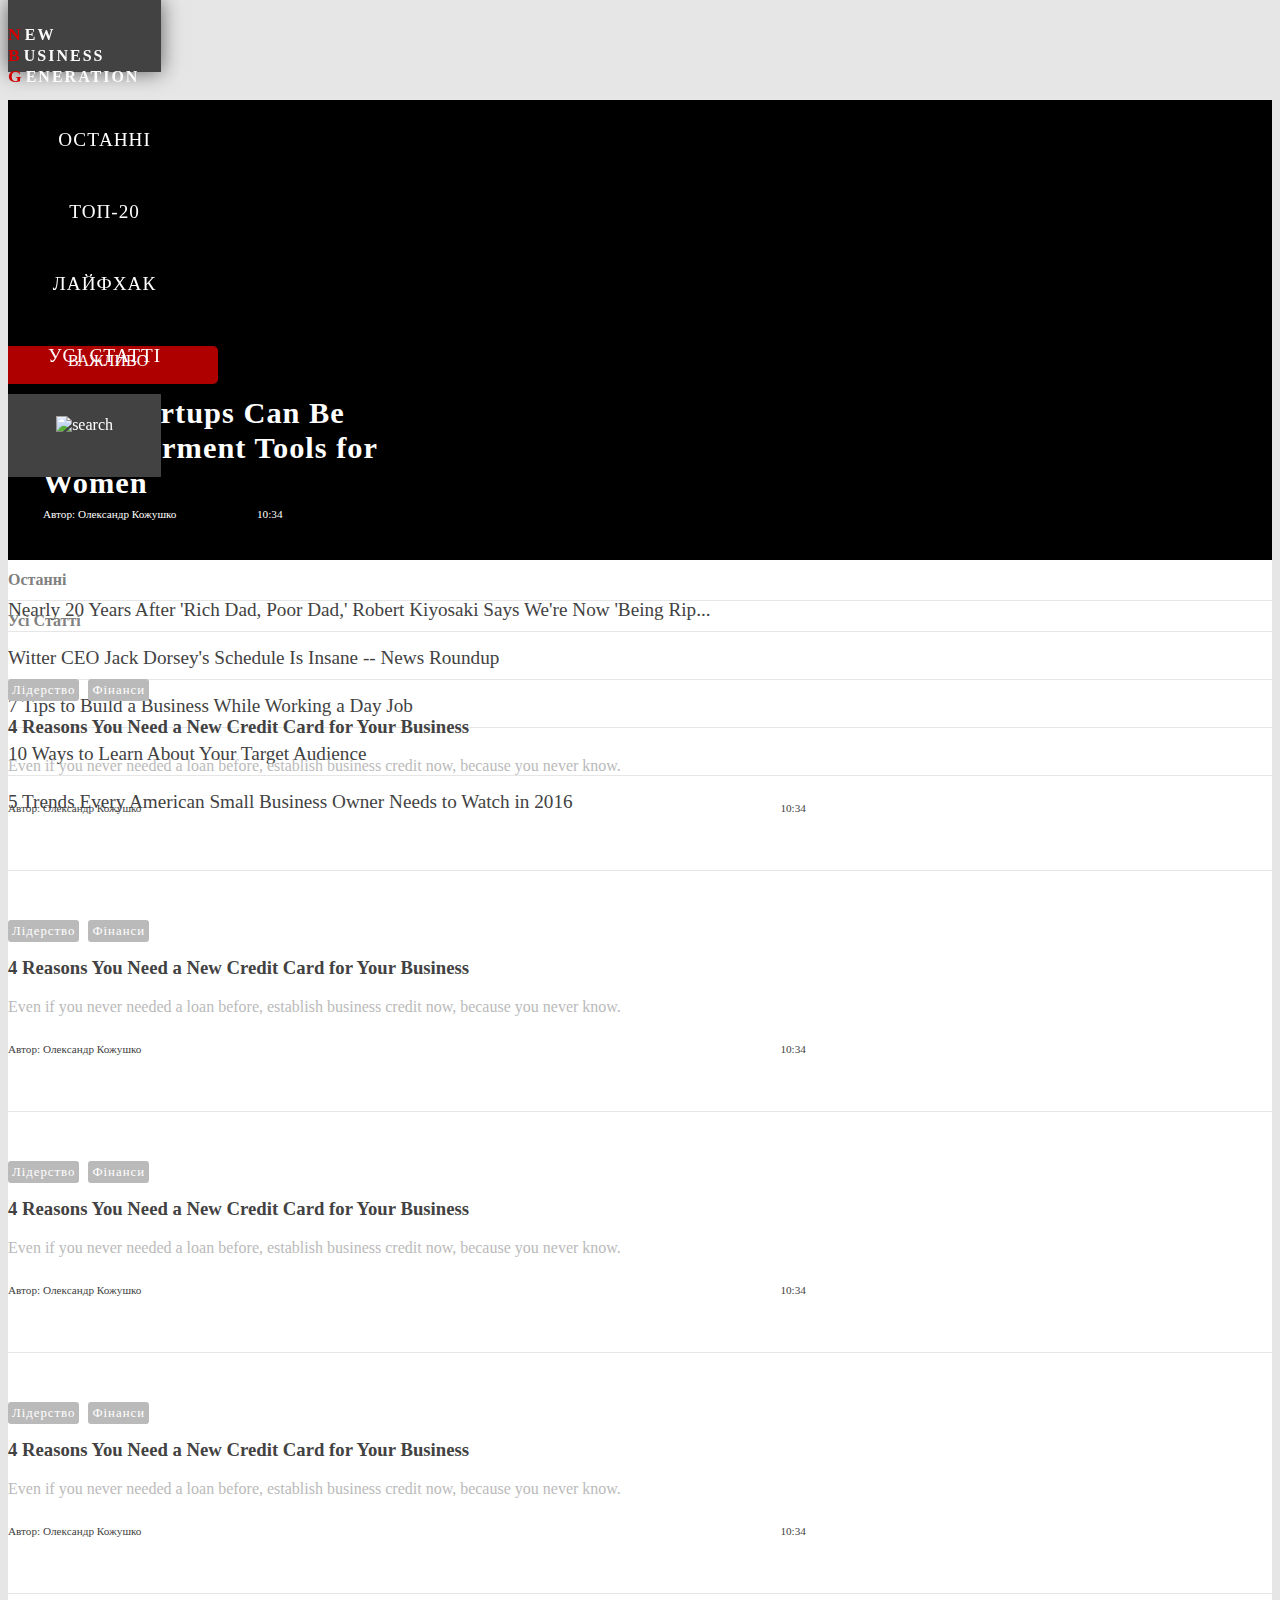
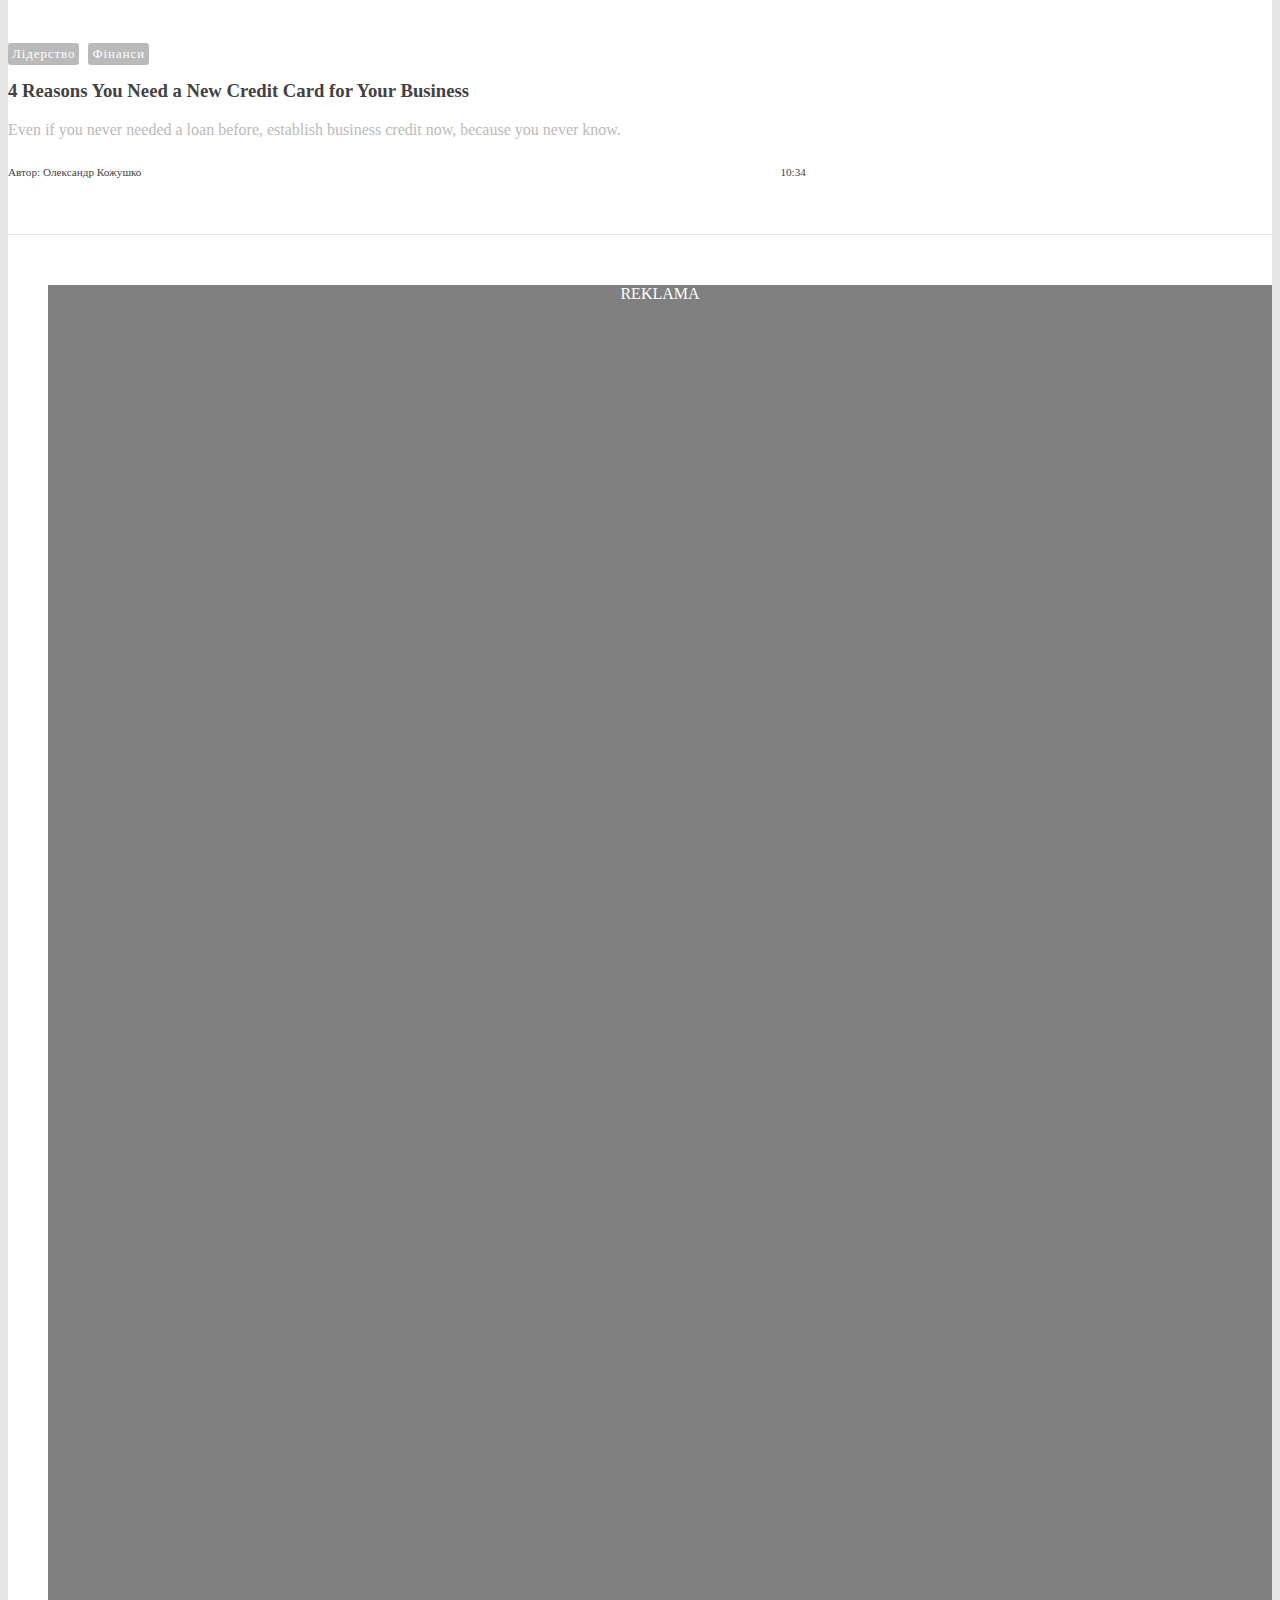
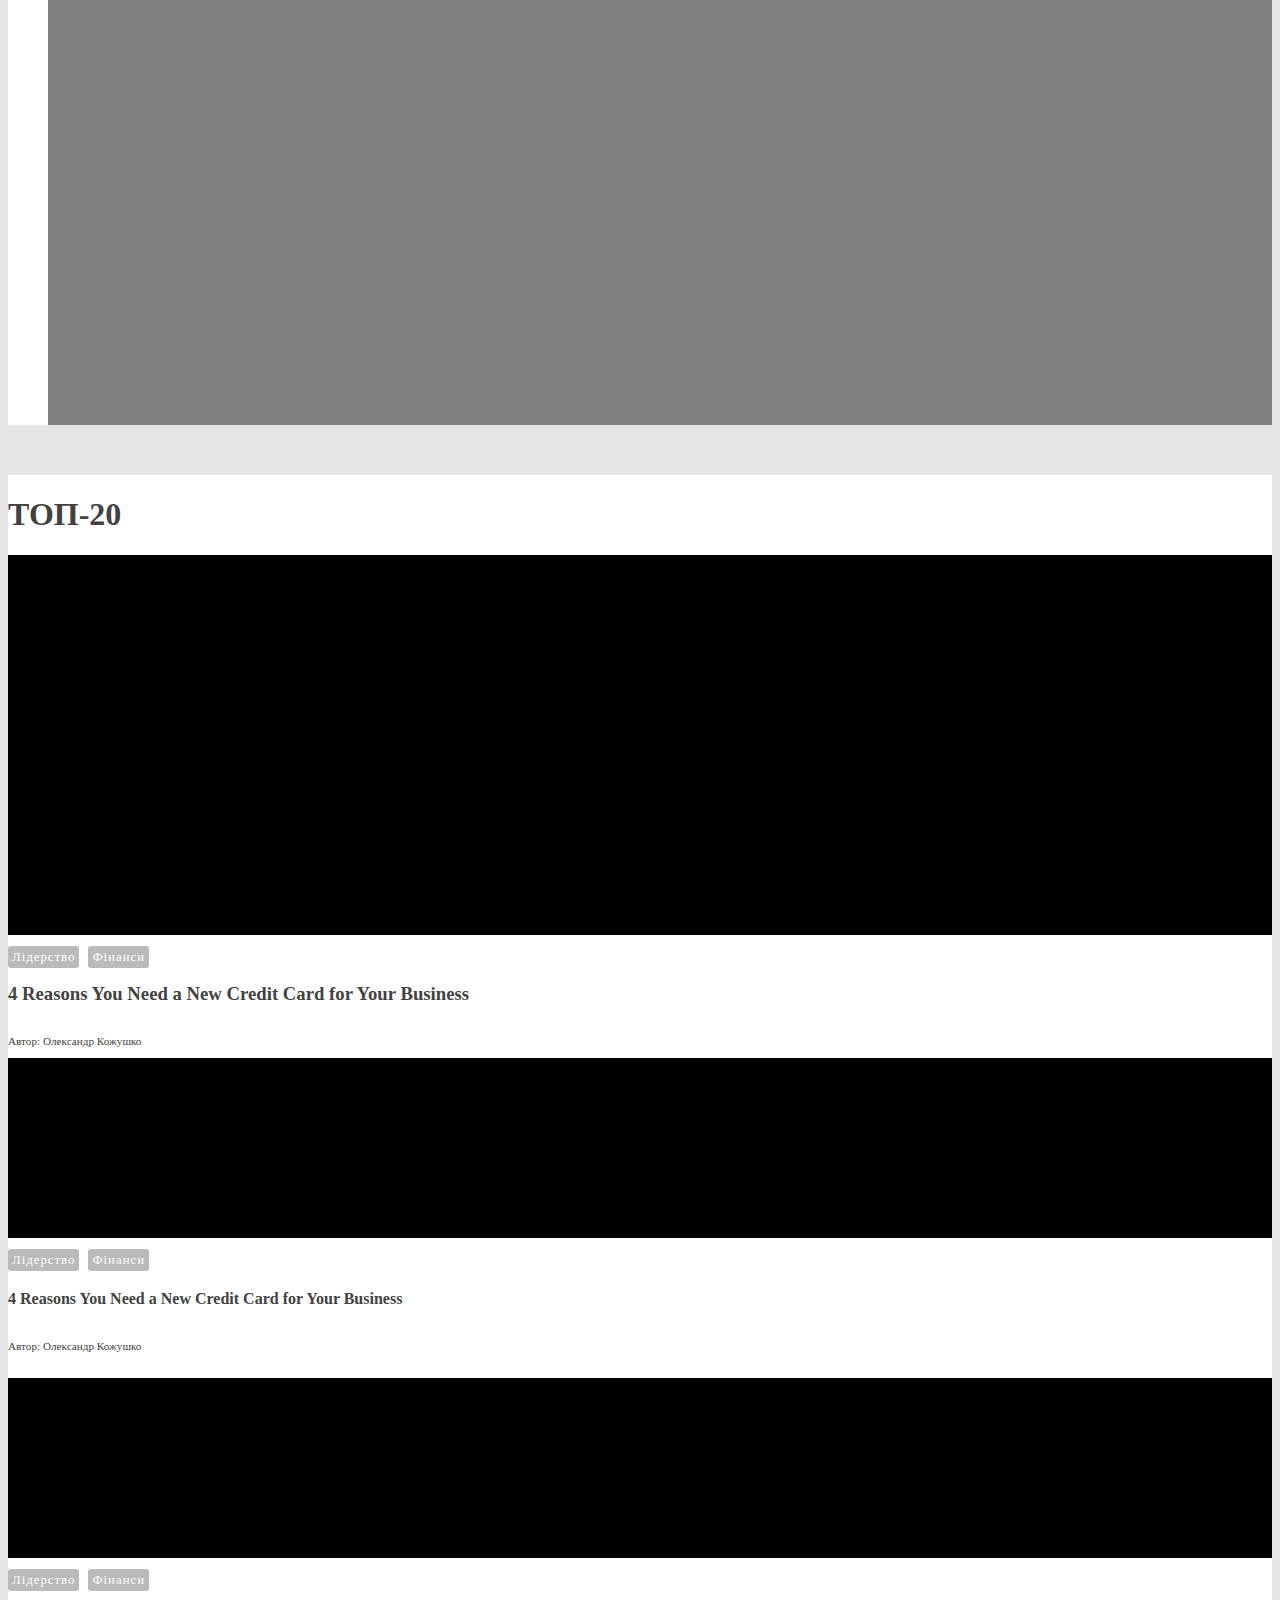
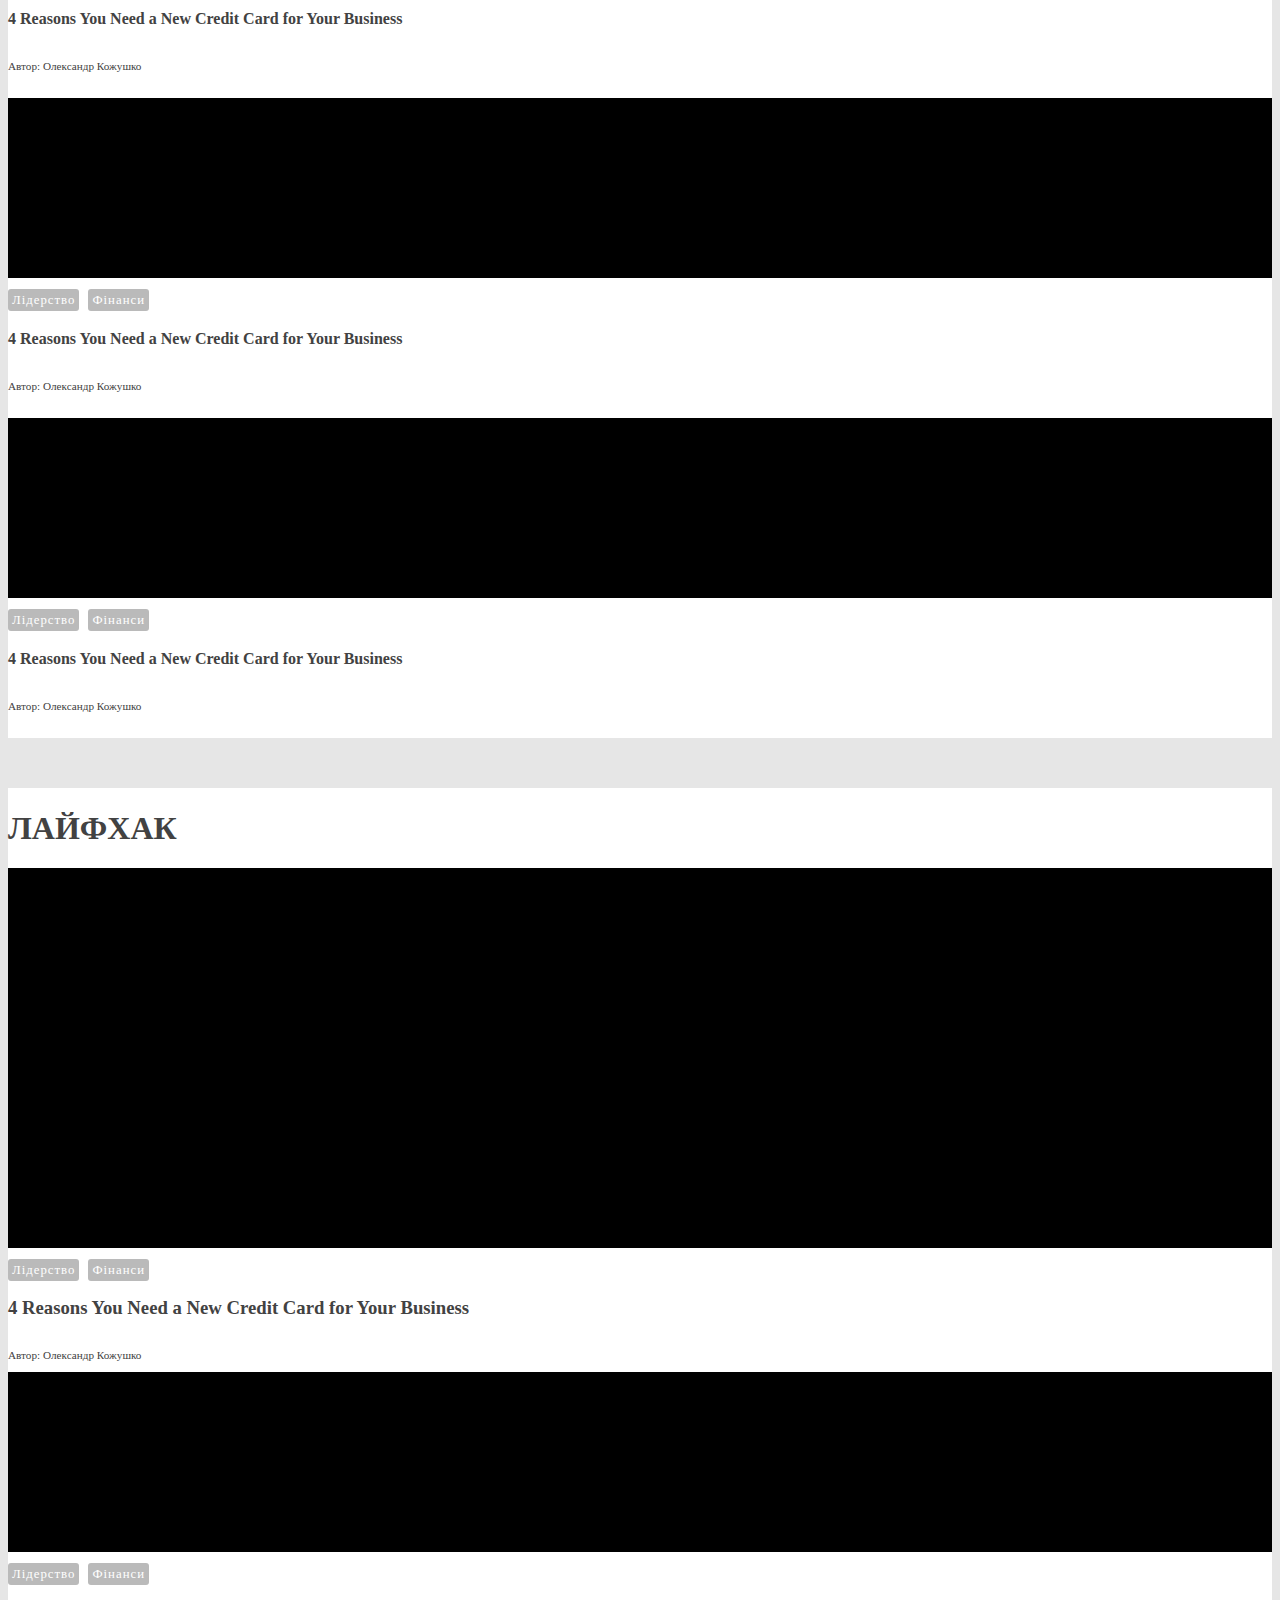
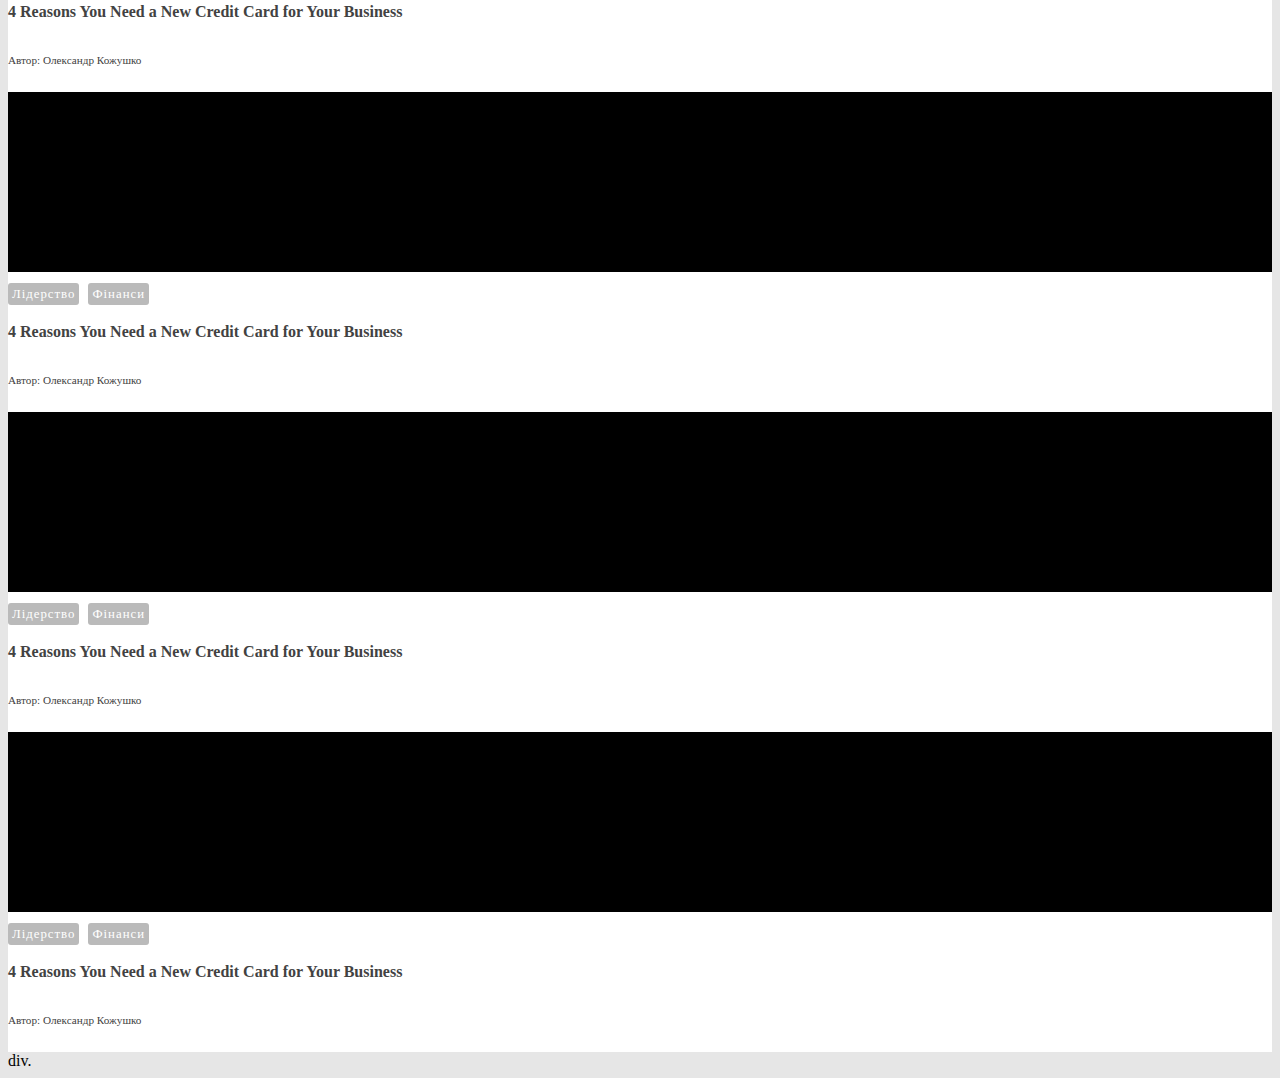
==== index.html @ c4989616 "Fix grid" ====
<!DOCTYPE html>
<html lang="ua">
  <head>
    <meta charset="utf-8">
    <meta http-equiv="X-UA-Compatible" content="IE=edge">
    <meta name="viewport" content="width=device-width, initial-scale=1">
    <!-- The above 3 meta tags *must* come first in the head; any other head content must come *after* these tags -->
    <title>The new business generation - нова генерації бізнесу </title>

    <!-- Bootstrap -->
    <link href="css/bootstrap.min.css" rel="stylesheet">
    <link rel="stylesheet" href="css/normalize.css">
    <link rel="stylesheet" href="css/style.css">
    <!-- HTML5 shim and Respond.js for IE8 support of HTML5 elements and media queries -->
    <!-- WARNING: Respond.js doesn't work if you view the page via file:// -->
    <!--[if lt IE 9]>
      <script src="https://oss.maxcdn.com/html5shiv/3.7.2/html5shiv.min.js"></script>
      <script src="https://oss.maxcdn.com/respond/1.4.2/respond.min.js"></script>
    <![endif]-->
  </head>
  <body>
    <nav class="main-header container-fluid col-lg-12">
      <div id="button" class="col-lg-1 col-md-1 col-sm-1 col-xs-1">
        <button type="button" class="btn-lg btn-default" aria-label="Left Align">
          <span class="glyphicon glyphicon-align-justify" aria-hidden="true"></span>
        </button>
      </div>
      <div class="logo col-lg-2 col-md-2 col-sm-9 col-xs-8">
        <p class="col-lg-12"><a href="index.html"><span>N</span>EW <br> <span>B</span>USINESS <br> <span>G</span>ENERATION</a></p>
      </div>
      <ul class="nav-menu col-lg-8 col-md-8">
        <li class="nav-section col-lg-3 col-md-3 col-sm-3">
          <a href="#">ОСТАННІ</a>
        </li>
        <li class="nav-section col-lg-3 col-md-3 col-sm-3">
          <a href="#">ТОП-20</a>
        </li>
        <li class="nav-section col-lg-3 col-md-3 col-sm-3">
          <a href="#">ЛАЙФХАК</a>
        </li>
        <li class="nav-section col-lg-3 col-md-3 col-sm-3">
          <a href="#">УСІ СТАТТІ</a>
        </li>
      </ul>
      <div class="nav-search nav-section col-lg-1 col-md-1 col-sm-1 col-xs-1">
        <p class="nav-search col-lg-offset-8 col-md-offset-9 col-sm-offset-9 col-xs-offset-9"><a href="#" onclick="alert('Клик!')"><img src="img/search.png" height="25" width="25" alt="search"></a></p>
      </div>
    </nav>
    <div id="body" class="container">
      <div id="col-1" class="col-lg-8">
        <div id="col-1-container">
          <div id="col-1-pic" class="col-lg-8" style="height:460px;">
            <p>ВАЖЛИВО</p>
            <div>
              <h1><a href="#">How Startups Can Be Empowerment Tools for Women</a></h1>
              <p class="author">Автор: <a href="#"><span>Олександр Кожушко</span></a></p>
              <p class="post-time">10:34</p>
            </div>
          </div>
          <div id="col-1-text" class="col-lg-4" style="height:486px;">
            <h1>Останні</h1>
            <p><a href="#">Nearly 20 Years After 'Rich Dad, Poor Dad,' Robert Kiyosaki Says We're Now 'Being Rip...</a></p>
            <p><a href="#">Witter CEO Jack Dorsey's Schedule Is Insane -- News Roundup</a></p>
            <p><a href="#">7 Tips to Build a Business While Working a Day Job</a></p>
            <p><a href="#">10 Ways to Learn About Your Target Audience</a></p>
            <p><a href="#">5 Trends Every American Small Business Owner Needs to Watch in 2016</a></p>
          </div>
        </div>
        <div id="latest" class="col-lg-12">
          <h1>Усі Статті</h1>
          <div class="latest-news col-lg-12">
            <div class="latest-news-img_section col-lg-4">
              <img src="https://assets.entrepreneur.com/content/3x2/274/20150220213125-credit.jpeg" alt="">
            </div>
            <div class="latest-news-content_section col-lg-8">
              <p class="latest-news-content_section-tags"><a href="#">Лідерство</a> <a href="#">Фінанси</a></p>
              <h3 class="latest-news-content_section-head"><a href="#">4 Reasons You Need a New Credit Card for Your Business</a></h3>
              <p class="latest-news-content_section-text">Even if you never needed a loan before, establish business credit now, because you never know.</p>
              <p class="author latest-news-content_section-text-author">Автор: <a href="#"><span>Олександр Кожушко</span></a></p>
            <p class="post-time latest-news-content_section-text-post_time">10:34</p>
            </div>
          </div>
          <div class="latest-news col-lg-12">
            <div class="latest-news-img_section col-lg-4">
              <img src="https://assets.entrepreneur.com/content/3x2/274/20150220213125-credit.jpeg" alt="">
            </div>
            <div class="latest-news-content_section col-lg-8">
              <p class="latest-news-content_section-tags"><a href="#">Лідерство</a> <a href="#">Фінанси</a></p>
              <h3 class="latest-news-content_section-head"><a href="#">4 Reasons You Need a New Credit Card for Your Business</a></h3>
              <p class="latest-news-content_section-text">Even if you never needed a loan before, establish business credit now, because you never know.</p>
              <p class="author latest-news-content_section-text-author">Автор: <a href="#"><span>Олександр Кожушко</span></a></p>
            <p class="post-time latest-news-content_section-text-post_time">10:34</p>
            </div>
          </div>
          <div class="latest-news col-lg-12">
            <div class="latest-news-img_section col-lg-4">
              <img src="https://assets.entrepreneur.com/content/3x2/274/20150220213125-credit.jpeg" alt="">
            </div>
            <div class="latest-news-content_section col-lg-8">
              <p class="latest-news-content_section-tags"><a href="#">Лідерство</a> <a href="#">Фінанси</a></p>
              <h3 class="latest-news-content_section-head"><a href="#">4 Reasons You Need a New Credit Card for Your Business</a></h3>
              <p class="latest-news-content_section-text">Even if you never needed a loan before, establish business credit now, because you never know.</p>
              <p class="author latest-news-content_section-text-author">Автор: <a href="#"><span>Олександр Кожушко</span></a></p>
            <p class="post-time latest-news-content_section-text-post_time">10:34</p>
            </div>
          </div>
          <div class="latest-news col-lg-12">
            <div class="latest-news-img_section col-lg-4">
              <img src="https://assets.entrepreneur.com/content/3x2/274/20150220213125-credit.jpeg" alt="">
            </div>
            <div class="latest-news-content_section col-lg-8">
              <p class="latest-news-content_section-tags"><a href="#">Лідерство</a> <a href="#">Фінанси</a></p>
              <h3 class="latest-news-content_section-head"><a href="#">4 Reasons You Need a New Credit Card for Your Business</a></h3>
              <p class="latest-news-content_section-text">Even if you never needed a loan before, establish business credit now, because you never know.</p>
              <p class="author latest-news-content_section-text-author">Автор: <a href="#"><span>Олександр Кожушко</span></a></p>
            <p class="post-time latest-news-content_section-text-post_time">10:34</p>
            </div>
          </div>
          <div class="latest-news col-lg-12">
            <div class="latest-news-img_section col-lg-4">
              <img src="https://assets.entrepreneur.com/content/3x2/274/20150220213125-credit.jpeg" alt="">
            </div>
            <div class="latest-news-content_section col-lg-8">
              <p class="latest-news-content_section-tags"><a href="#">Лідерство</a> <a href="#">Фінанси</a></p>
              <h3 class="latest-news-content_section-head"><a href="#">4 Reasons You Need a New Credit Card for Your Business</a></h3>
              <p class="latest-news-content_section-text">Even if you never needed a loan before, establish business credit now, because you never know.</p>
              <p class="author latest-news-content_section-text-author">Автор: <a href="#"><span>Олександр Кожушко</span></a></p>
            <p class="post-time latest-news-content_section-text-post_time">10:34</p>
            </div>
          </div>
        </div>
      </div>
      <div id="col-2" class="col-lg-4">
        <div id="col-2-content" style="background-color:grey; height:1740px;">
          <p style="color:white; text-align:center;">REKLAMA</p>
        </div>
      </div>
    </div>
    <div class="top20 container">
      <div class="container top20-container col-lg-12">
        <h1>ТОП-20</h1>
        <div class="top20-container-col_1 col-lg-6">
          <div class="top20-container-col_1-img">
            <!-- <img src="https://assets.entrepreneur.com/content/3x2/566/20150819160637-money-in-hand-success-bills.jpeg" alt=""> -->
          </div>
          <div class="top20-content_section">
              <p class="top20-content_section-tags"><a href="#">Лідерство</a> <a href="#">Фінанси</a></p>
              <h3 class="top20-content_section-head"><a href="#">4 Reasons You Need a New Credit Card for Your Business</a></h3>
              <p class="author top20-content_section-text-author">Автор: <a href="#"><span>Олександр Кожушко</span></a></p>
              <p class="post-time top20-content_section-text-post_time">10:34</p>
            </div>
        </div>
        <div class="top20-container-col_2 col-lg-6">

          <div class="top20-container-col2-content col-lg-6">
            <div class="top20-container-col_2-img">
             <!--  <img src="https://assets.entrepreneur.com/content/3x2/274/20151204141101-dollar-money-business-concept-cash-economy-bond-price-economic-trade-bill.jpeg" alt="">
                          -->            </div>
            <div class="top20-content_section">
              <p class="top20-content_section-tags"><a href="#">Лідерство</a> <a href="#">Фінанси</a></p>
              <h4 class="top20-content_section-head"><a href="#">4 Reasons You Need a New Credit Card for Your Business</a></h4>
              <p class="author top20-container-col_2-author">Автор: <a href="#"><span>Олександр Кожушко</span></a></p>
            </div>
          </div>
          <div class="top20-container-col2-content col-lg-6">
            <div class="top20-container-col_2-img">
              <!-- <img src="https://assets.entrepreneur.com/content/3x2/274/20151204141101-dollar-money-business-concept-cash-economy-bond-price-economic-trade-bill.jpeg" alt=""> -->
            </div>
            <div class="top20-content_section">
              <p class="top20-content_section-tags"><a href="#">Лідерство</a> <a href="#">Фінанси</a></p>
              <h4 class="top20-content_section-head"><a href="#">4 Reasons You Need a New Credit Card for Your Business</a></h4>
              <p class="author top20-container-col_2-author">Автор: <a href="#"><span>Олександр Кожушко</span></a></p>
            </div>
          </div>
          <div class="top20-container-col2-content col-lg-6">
            <div class="top20-container-col_2-img">
              <!-- <img src="https://assets.entrepreneur.com/content/3x2/274/20151204141101-dollar-money-business-concept-cash-economy-bond-price-economic-trade-bill.jpeg" alt=""> -->
            </div>
            <div class="top20-content_section">
              <p class="top20-content_section-tags"><a href="#">Лідерство</a> <a href="#">Фінанси</a></p>
              <h4 class="top20-content_section-head"><a href="#">4 Reasons You Need a New Credit Card for Your Business</a></h4>
              <p class="author top20-container-col_2-author">Автор: <a href="#"><span>Олександр Кожушко</span></a></p>
            </div>
          </div>
          <div class="top20-container-col2-content col-lg-6">
            <div class="top20-container-col_2-img">
              <!-- <img src="https://assets.entrepreneur.com/content/3x2/274/20151204141101-dollar-money-business-concept-cash-economy-bond-price-economic-trade-bill.jpeg" alt=""> -->
            </div>
            <div class="top20-content_section">
              <p class="top20-content_section-tags"><a href="#">Лідерство</a> <a href="#">Фінанси</a></p>
              <h4 class="top20-content_section-head"><a href="#">4 Reasons You Need a New Credit Card for Your Business</a></h4>
              <p class="author top20-container-col_2-author">Автор: <a href="#"><span>Олександр Кожушко</span></a></p>
            </div>
          </div>
        </div>
      </div>
    </div>
    <div class="lifehack container">
      <div class="container lifehack-container col-lg-12">
        <h1>ЛАЙФХАК</h1>
        <div class="lifehack-container-col_1 col-lg-6">
          <div class="lifehack-container-col_1-img">
            <!-- <img src="https://assets.entrepreneur.com/content/3x2/566/20150819160637-money-in-hand-success-bills.jpeg" alt=""> -->
          </div>
          <div class="lifehack-content_section">
              <p class="lifehack-content_section-tags"><a href="#">Лідерство</a> <a href="#">Фінанси</a></p>
              <h3 class="lifehack-content_section-head"><a href="#">4 Reasons You Need a New Credit Card for Your Business</a></h3>
              <p class="author lifehack-content_section-text-author">Автор: <a href="#"><span>Олександр Кожушко</span></a></p>
              <p class="post-time lifehack-content_section-text-post_time">10:34</p>
            </div>
        </div>
        <div class="lifehack-container-col_2 col-lg-6">

          <div class="lifehack-container-col2-content col-lg-6">
            <div class="lifehack-container-col_2-img">
             <!--  <img src="https://assets.entrepreneur.com/content/3x2/274/20151204141101-dollar-money-business-concept-cash-economy-bond-price-economic-trade-bill.jpeg" alt="">
                          -->            </div>
            <div class="lifehack-content_section">
              <p class="lifehack-content_section-tags"><a href="#">Лідерство</a> <a href="#">Фінанси</a></p>
              <h4 class="lifehack-content_section-head"><a href="#">4 Reasons You Need a New Credit Card for Your Business</a></h4>
              <p class="author lifehack-container-col_2-author">Автор: <a href="#"><span>Олександр Кожушко</span></a></p>
            </div>
          </div>
          <div class="lifehack-container-col2-content col-lg-6">
            <div class="lifehack-container-col_2-img">
              <!-- <img src="https://assets.entrepreneur.com/content/3x2/274/20151204141101-dollar-money-business-concept-cash-economy-bond-price-economic-trade-bill.jpeg" alt=""> -->
            </div>
            <div class="lifehack-content_section">
              <p class="lifehack-content_section-tags"><a href="#">Лідерство</a> <a href="#">Фінанси</a></p>
              <h4 class="lifehack-content_section-head"><a href="#">4 Reasons You Need a New Credit Card for Your Business</a></h4>
              <p class="author lifehack-container-col_2-author">Автор: <a href="#"><span>Олександр Кожушко</span></a></p>
            </div>
          </div>
          <div class="lifehack-container-col2-content col-lg-6">
            <div class="lifehack-container-col_2-img">
              <!-- <img src="https://assets.entrepreneur.com/content/3x2/274/20151204141101-dollar-money-business-concept-cash-economy-bond-price-economic-trade-bill.jpeg" alt=""> -->
            </div>
            <div class="lifehack-content_section">
              <p class="lifehack-content_section-tags"><a href="#">Лідерство</a> <a href="#">Фінанси</a></p>
              <h4 class="lifehack-content_section-head"><a href="#">4 Reasons You Need a New Credit Card for Your Business</a></h4>
              <p class="author lifehack-container-col_2-author">Автор: <a href="#"><span>Олександр Кожушко</span></a></p>
            </div>
          </div>
          <div class="lifehack-container-col2-content col-lg-6">
            <div class="lifehack-container-col_2-img">
              <!-- <img src="https://assets.entrepreneur.com/content/3x2/274/20151204141101-dollar-money-business-concept-cash-economy-bond-price-economic-trade-bill.jpeg" alt=""> -->
            </div>
            <div class="lifehack-content_section">
              <p class="lifehack-content_section-tags"><a href="#">Лідерство</a> <a href="#">Фінанси</a></p>
              <h4 class="lifehack-content_section-head"><a href="#">4 Reasons You Need a New Credit Card for Your Business</a></h4>
              <p class="author lifehack-container-col_2-author">Автор: <a href="#"><span>Олександр Кожушко</span></a></p>
            </div>
          </div>
        </div>
      </div>
    </div>
    <footer class="container-">
      <div class="footer-sectors col-lg-12">
        div.
      </div>
    </footer>
    <!-- jQuery (necessary for Bootstrap's JavaScript plugins) -->
    <script src="https://ajax.googleapis.com/ajax/libs/jquery/1.11.3/jquery.min.js"></script>
    <!-- Include all compiled plugins (below), or include individual files as needed -->
    <script src="js/bootstrap.min.js"></script>
  </body>
</html>
---- css/style.css ----
* {
  font-family: url(../fonts/Building_Typeface.ttf); }

a,
a:visited,
a:active,
a:focus {
  text-decoration: none; }

a,
a:hover,
a:visited,
a:active,
a:focus {
  color: #fff; }

/* Main - Header
======================================*/
body {
  background-color: #E6E6E6; }

.main-header {
  background-color: #424242;
  height: 72px;
  position: fixed;
  top: 0;
  z-index: 1;
  box-shadow: 0 0 20px rgba(0, 0, 0, 0.6); }

.btn-default {
  color: #fff;
  background-color: #424242;
  border: #424242; }

.btn-default:focus,
.btn-default.focus,
.btn-default:hover,
.btn-default:active,
.btn-default.active,
.btn-default:active:hover,
.btn-default.active:hover,
.btn-default:active:focus,
.btn-default.active:focus {
  color: #D6D6D6;
  background-color: #424242;
  border-color: #424242; }

.logo p {
  font-family: url(../fonts/Building_Typeface.ttf);
  letter-spacing: 2px;
  font-weight: 600;
  margin-top: 4px; }

.logo p a {
  color: #FAFAFA;
  display: block;
  height: 100%; }

.logo p span {
  margin-right: 2px;
  font-size: 1.1em;
  color: #d10000; }

.main-header a {
  text-decoration: none;
  color: white; }

.nav-section {
  height: 72px; }

.nav-section:hover {
  background-color: rgba(194, 0, 0, 0.8);
  font-weight: 300; }

.main-header > .nav-section {
  background-color: #424242; }

.main-header div button {
  margin-top: 15px; }

.nav-section {
  text-align: center; }

.nav-menu li {
  list-style-type: none; }

.nav-menu a {
  color: #fff;
  display: block;
  height: 100%;
  padding-top: 23px; }

.nav-menu a:hover {
  color: #FFF; }

.nav-menu {
  font-weight: 300;
  font-size: 1.2em;
  letter-spacing: 1px;
  margin-bottom: 0; }

.nav-search {
  margin: auto;
  padding-top: 11px; }

/* Body section 
===================================*/
#body {
  margin-top: 100px;
  background-color: #fff; }

#col-1 {
  margin-top: 30px;
  padding-bottom: 10px;
  padding-right: 0; }

#col-1-container {
  border-bottom: 1px solid #E6E6E6;
  height: 500px; }

#col-1-pic {
  margin-top: 10px;
  position: relative;
  padding: 0;
  background: linear-gradient(0deg, #000, transparent 60%), #000 url("https://assets.entrepreneur.com/content/16x9/822/20160310213849-strong-business-woman-executive.jpeg") no-repeat center; }

#col-1-pic p:first-child {
  height: 32px;
  width: 150px;
  display: block;
  padding-top: 6px;
  padding-left: 60px;
  left: 0;
  bottom: 200px;
  background-color: rgba(194, 0, 0, 0.9);
  color: #fff;
  border-radius: 0 5px 5px 0;
  top: 50%;
  position: absolute; }

#col-1-pic h1 {
  color: #fff;
  font-size: 1.9em;
  letter-spacing: 1px;
  font-weight: 600;
  height: 100px;
  width: 350px;
  margin-left: 10%;
  margin-bottom: 0; }

#col-1-pic div {
  top: 60%;
  position: absolute; }

.author {
  width: 60%;
  margin-left: 10%;
  color: #fff;
  font-size: 0.7em;
  font-weight: 300;
  display: inline-block; }

.post-time {
  width: 20%;
  display: inline-block;
  color: #fff;
  font-size: 0.7em;
  font-weight: 300; }

#col-1-text {
  padding-right: 0; }

#col-1-text h1,
#latest h1 {
  font-size: 16px;
  margin-bottom: 5px;
  color: #808080; }

#col-1-text a,
#col-1-text a:hover,
#col-1-text a:visited,
#col-1-text a:active,
#col-1-text a:focus {
  color: #424242; }

#col-1-text p {
  margin-top: 10px;
  margin-bottom: 15px;
  padding-bottom: 10px;
  font-size: 1.2em;
  border-bottom: 1px solid #E6E6E6; }

#col-1-text p:last-child {
  border-bottom: none; }

#col-2 {
  margin-top: 40px;
  padding-left: 40px; }

/* Latest News block 
===================================*/
.latest-news {
  height: 220px;
  margin-top: 20px;
  border-bottom: 1px solid #E6E6E6; }

.latest-news-img_section {
  overflow: hidden; }

.latest-news-img_section img {
  margin-top: 13px;
  height: 174px;
  width: auto; }

.latest-news-content_section-tags,
.top20-content_section-tags,
.lifehack-content_section-tags {
  margin-top: 12px; }

.latest-news-content_section-tags a,
.top20-content_section-tags a,
.lifehack-content_section-tags a {
  margin-right: 5px;
  padding: 4px;
  font-size: 0.8em;
  font-weight: 100;
  letter-spacing: 1px;
  background-color: #BABABA;
  border-radius: 3px; }

.latest-news-content_section-head a,
.top20-content_section-head a,
.lifehack-content_section-head a {
  color: #424242; }

.latest-news-content_section-text {
  color: #BABABA; }

.latest-news-content_section-text-author,
.latest-news-content_section-text-author a,
.latest-news-content_section-text-post_time,
.top20-content_section-text-author,
.top20-content_section-text-author a,
.top20-content_section-text-post-time,
.top20-container-col_2-author,
.top20-container-col_2-author a,
.lifehack-content_section-text-author,
.lifehack-content_section-text-author a,
.lifehack-content_section-text-post-time,
.lifehack-container-col_2-author,
.lifehack-container-col_2-author a {
  color: #424242;
  margin-right: 10px;
  margin-left: 0; }

/* Top20 section
====================================*/
.top20,
.lifehack {
  background-color: #fff; }

.top20-container,
.lifehack-container {
  margin-top: 40px;
  height: inherit;
  border-top: 10px solid #E6E6E6; }

.top20-container-col_1-img,
.lifehack-container-col_1-img {
  height: 380px;
  overflow: hidden; }

.top20-container h1,
.lifehack-container h1 {
  color: #424242; }

.top20-container-col2-content,
.lifehack-container-col2-content {
  height: 320px; }

.top20-container-col_2-img,
.lifehack-container-col_2-img {
  height: 180px;
  overflow: hidden; }

.top20-container-col_2-author,
.lifehack-container-col_2-author {
  width: 100%; }

.top20-container-col_2-img {
  background: linear-gradient(0deg, #000, transparent 30%), #000 url("https://assets.entrepreneur.com/content/3x2/274/20151204141101-dollar-money-business-concept-cash-economy-bond-price-economic-trade-bill.jpeg"); }

.top20-container-col_1-img {
  background: linear-gradient(0deg, #000, transparent 30%), #000 url("https://assets.entrepreneur.com/content/3x2/566/20150819160637-money-in-hand-success-bills.jpeg"); }

.lifehack-container-col_2-img {
  background: linear-gradient(0deg, #000, transparent 30%), #000 url("https://assets.entrepreneur.com/content/3x2/274/20151228164708-amazon-product-reviews-tablet-shopping-online-computer-spending.jpeg"); }

.lifehack-container-col_1-img {
  background: linear-gradient(0deg, #000, transparent 30%), #000 url("https://assets.entrepreneur.com/content/3x2/566/20151111142033-runner-falling-fell-failure-ground-woman-pain-competition.jpeg"); }

/* Footer
===================================*/
/* Media queries
===================================*/
@media (min-width: 1500px) {
  .main-header,
  footer {
    width: 80%;
    margin-left: 10%; } }
@media (max-width: 3000px) {
  #button {
    width: 75px; } }
@media (max-width: 991px) {
  .nav-menu {
    display: none; } }
@media (max-width: 345px) {
  .nav-search {
    display: none; } }

/*# sourceMappingURL=style.css.map */
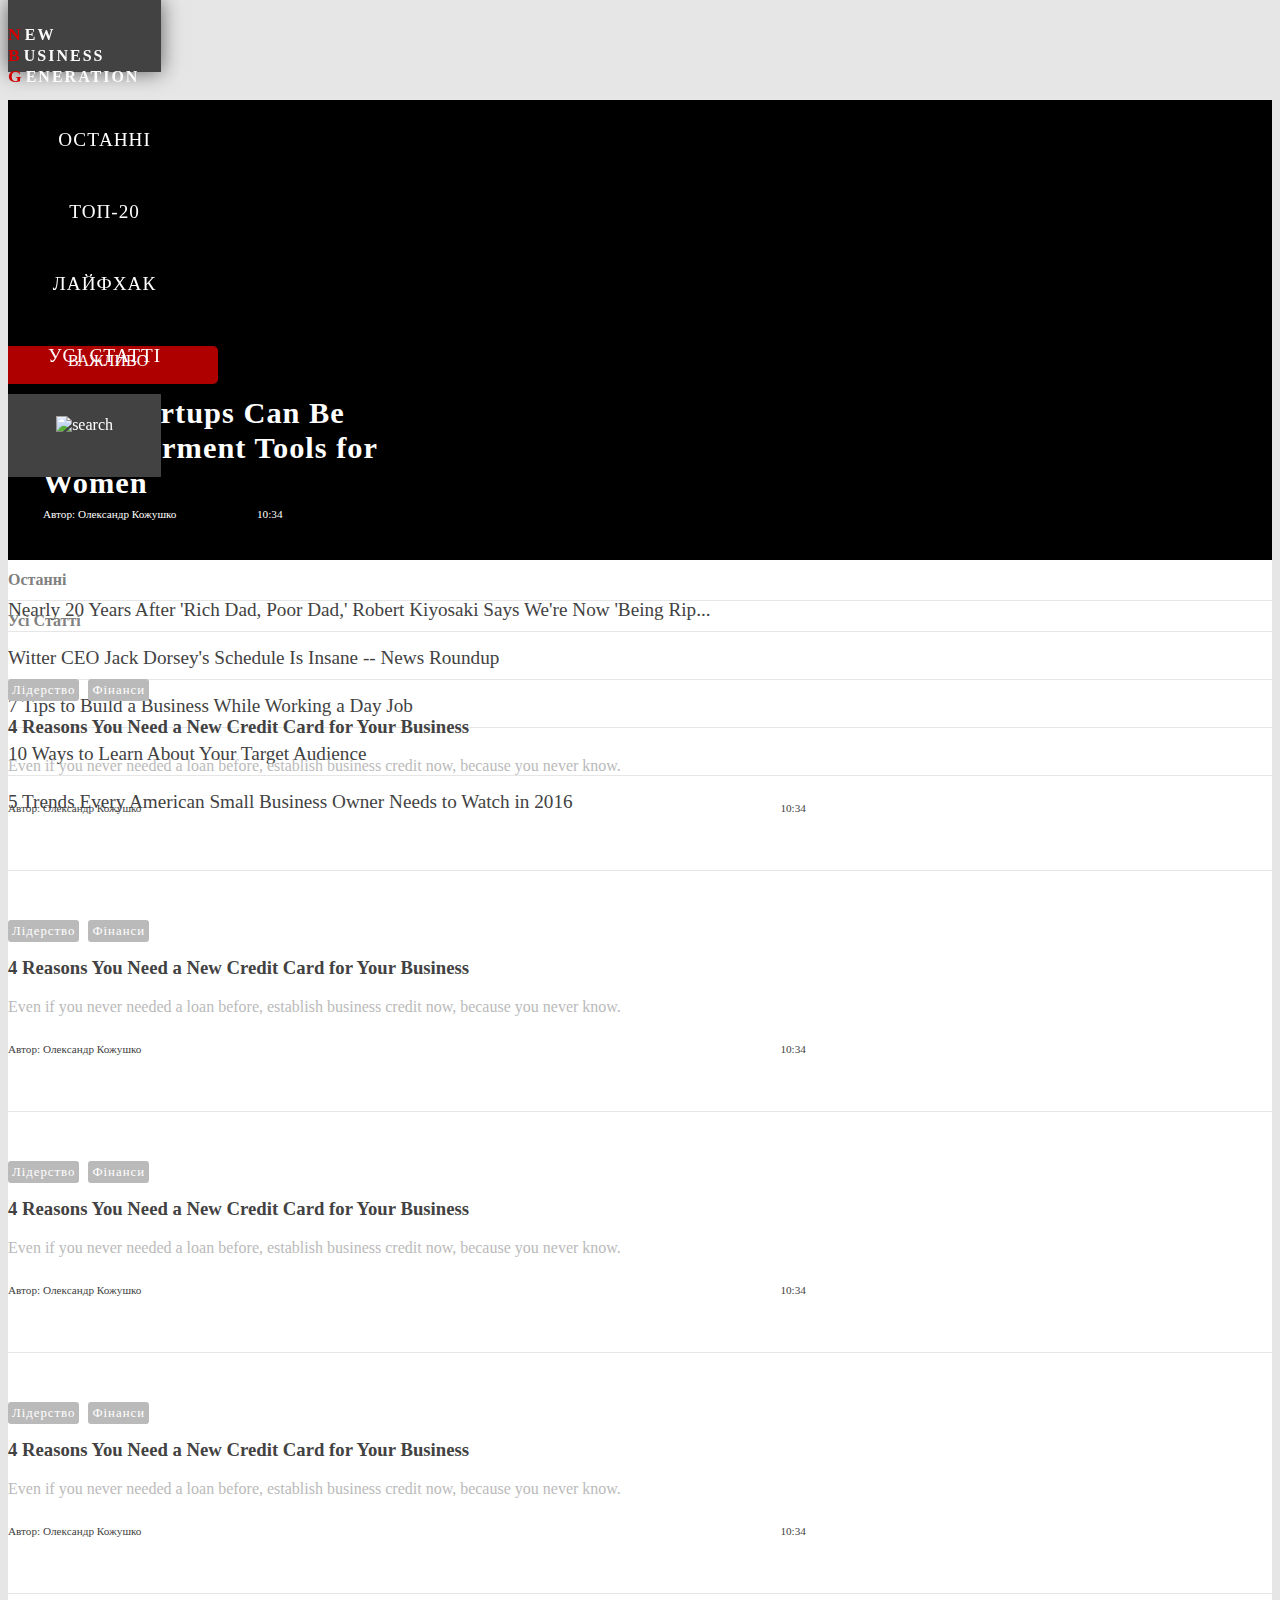
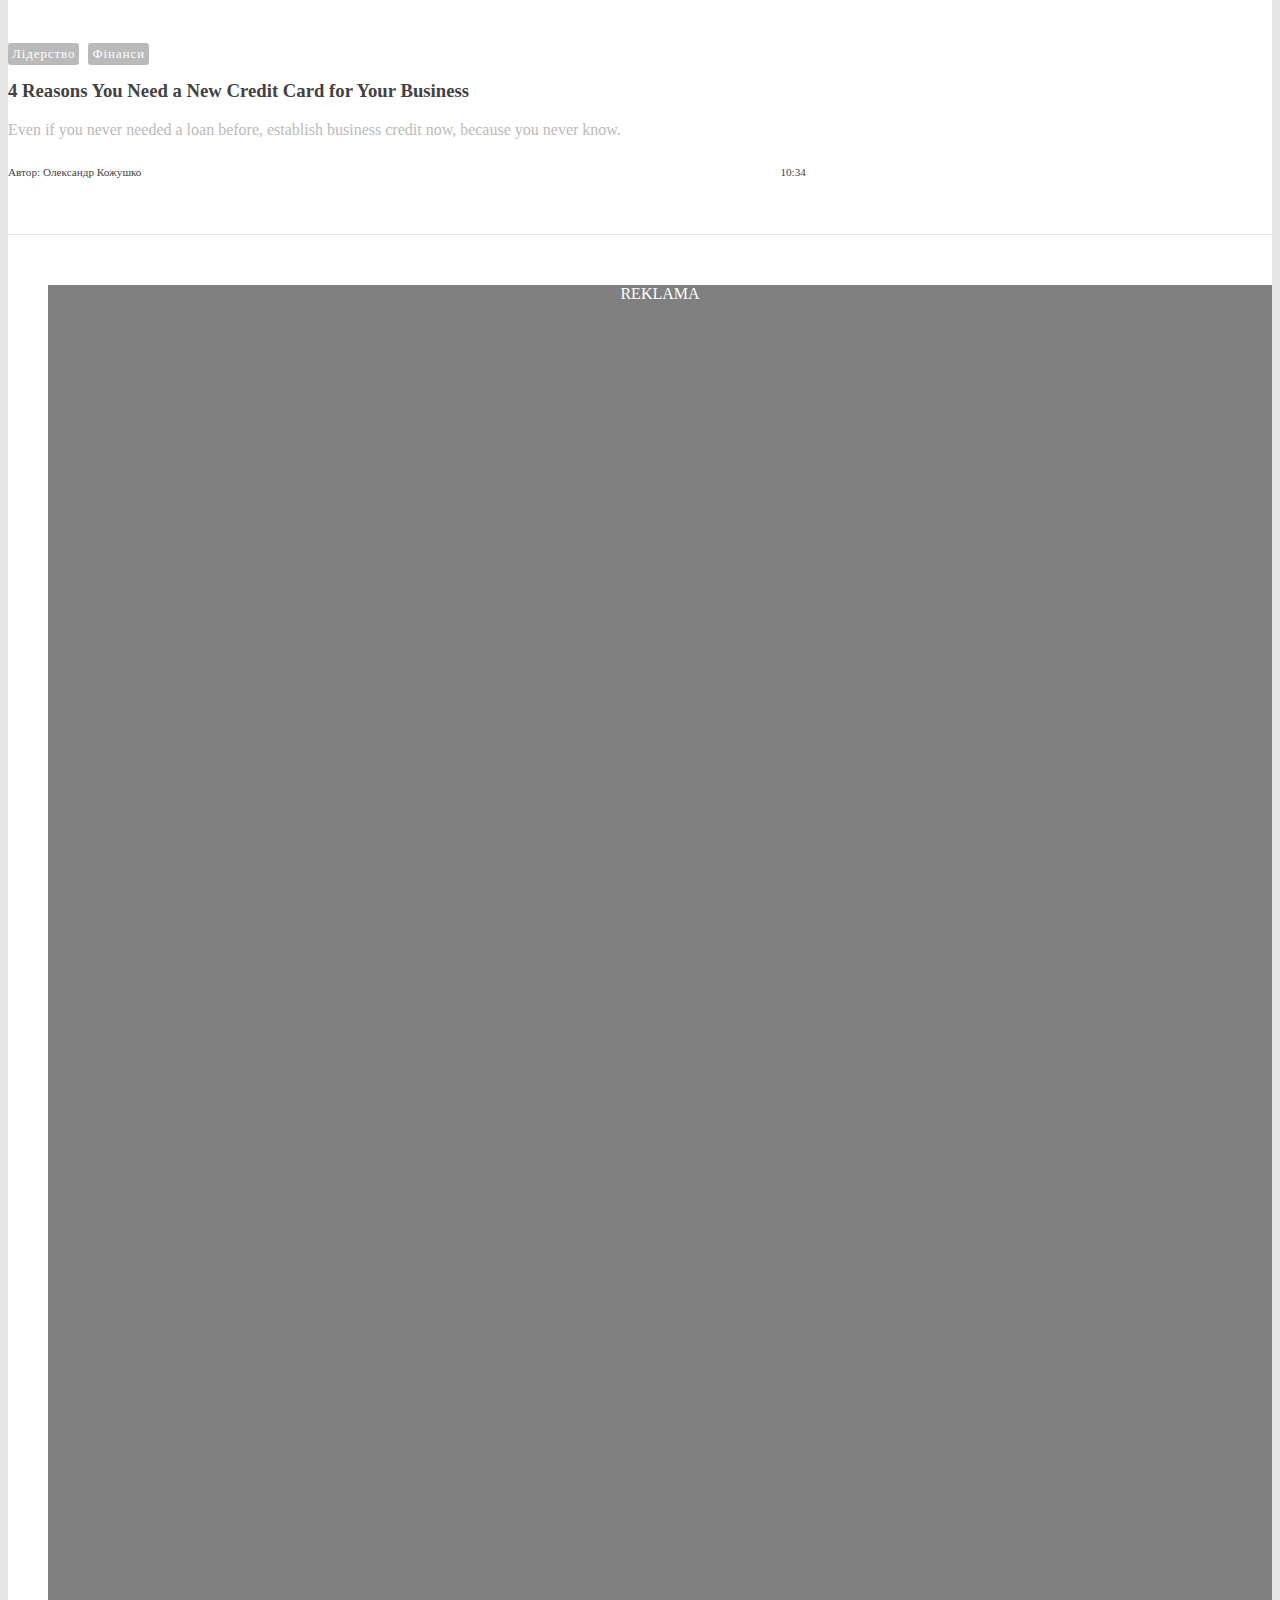
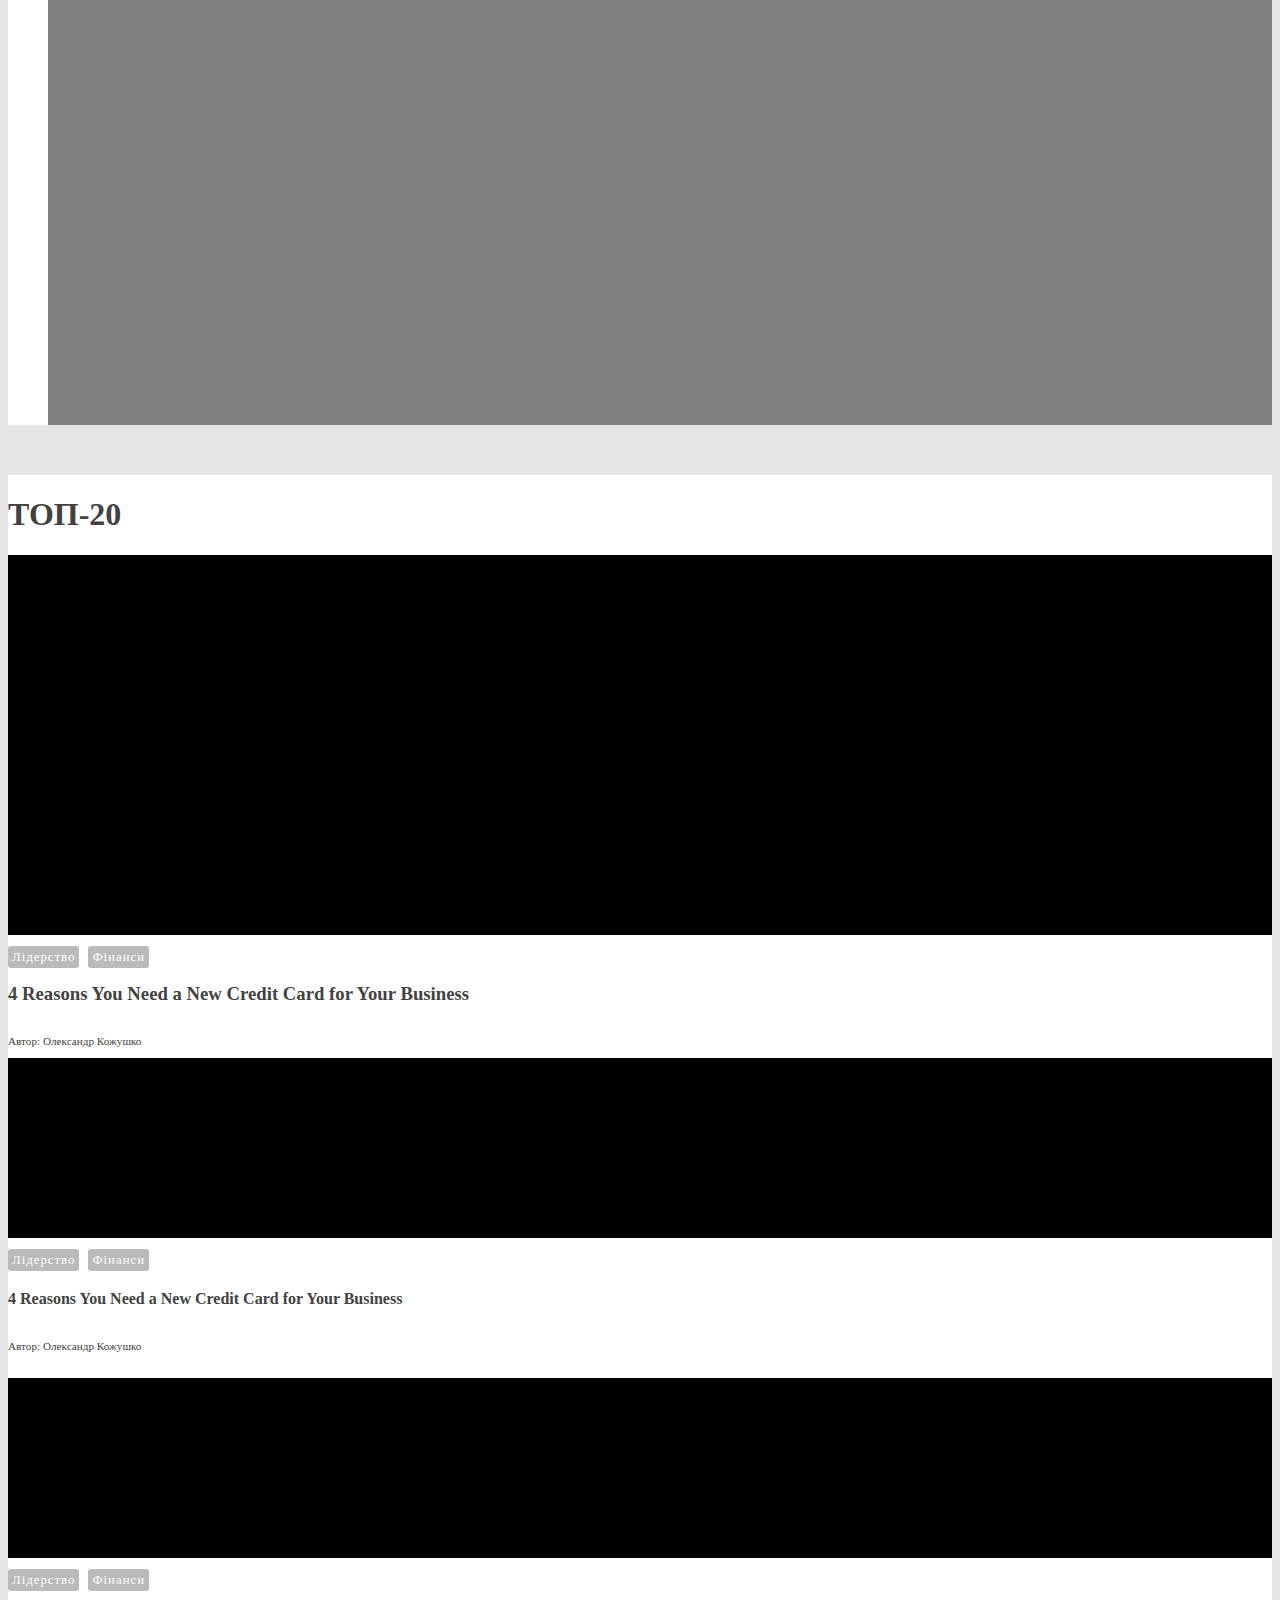
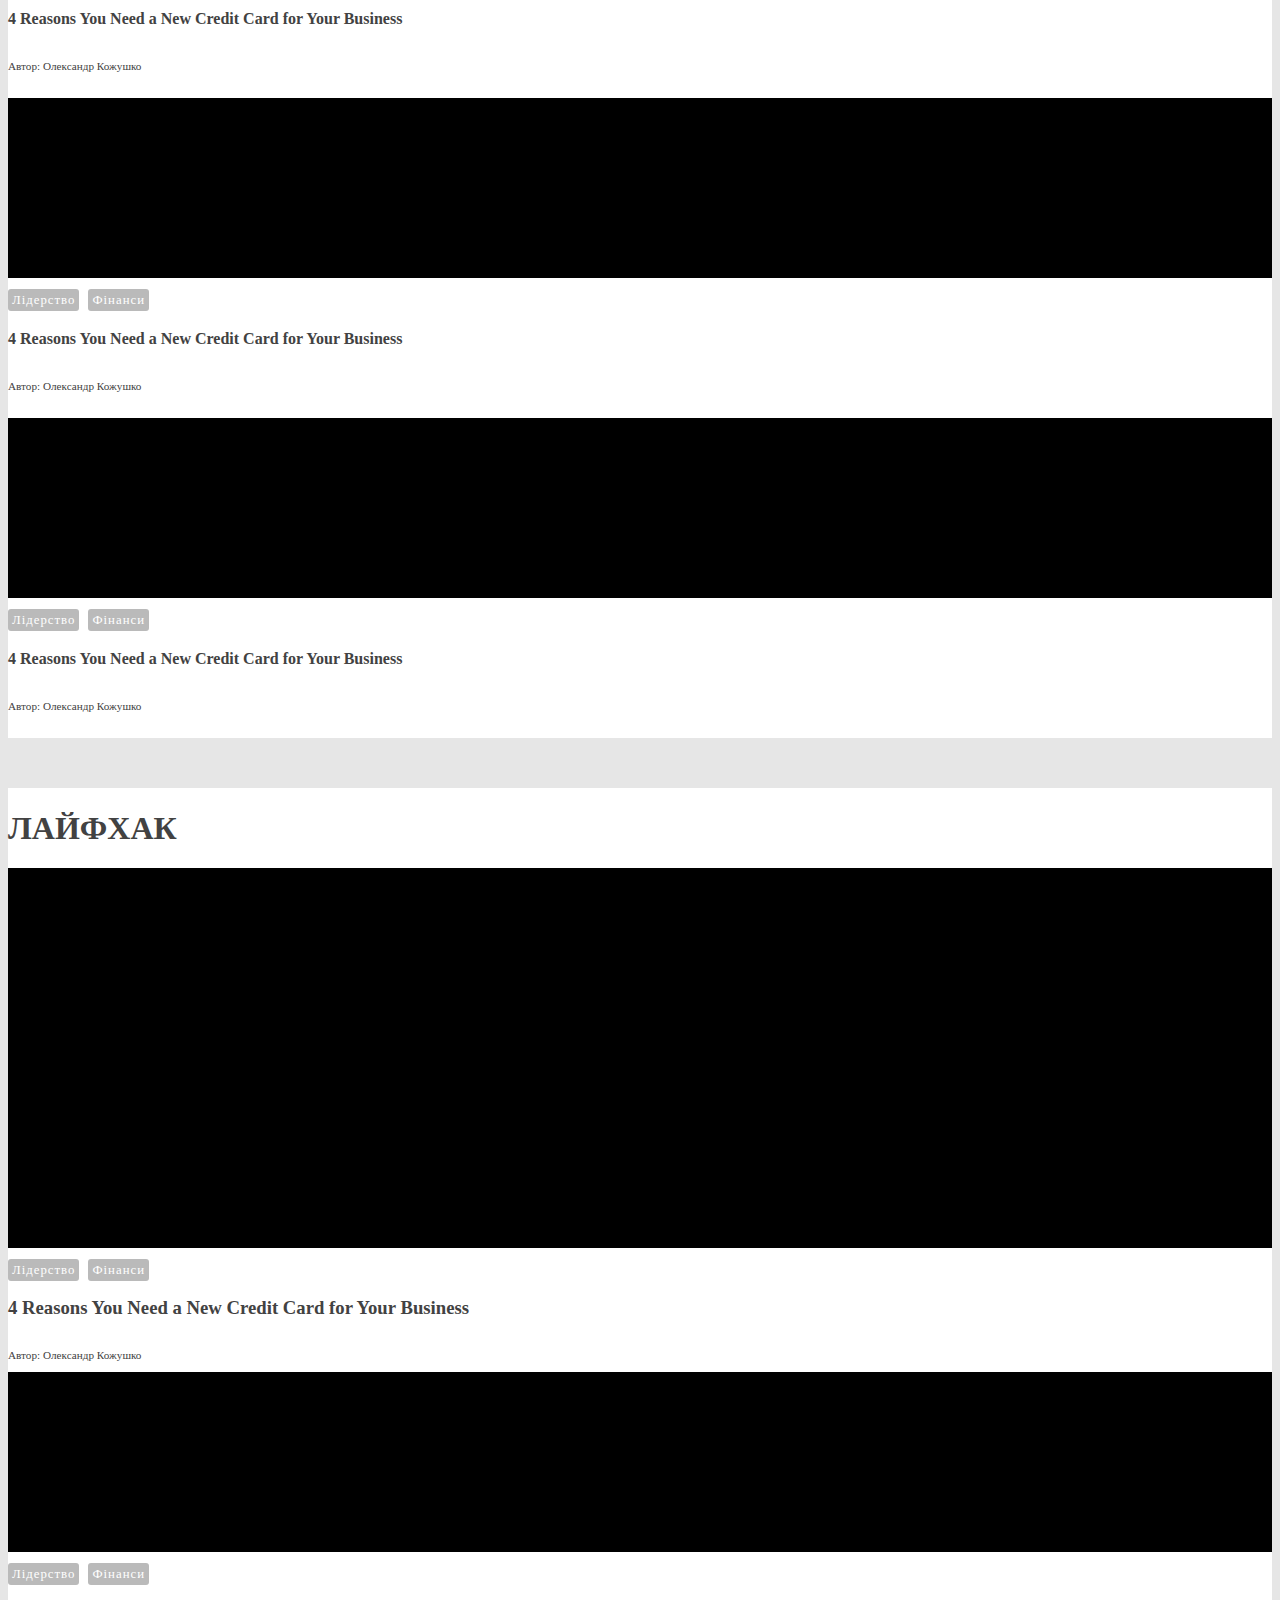
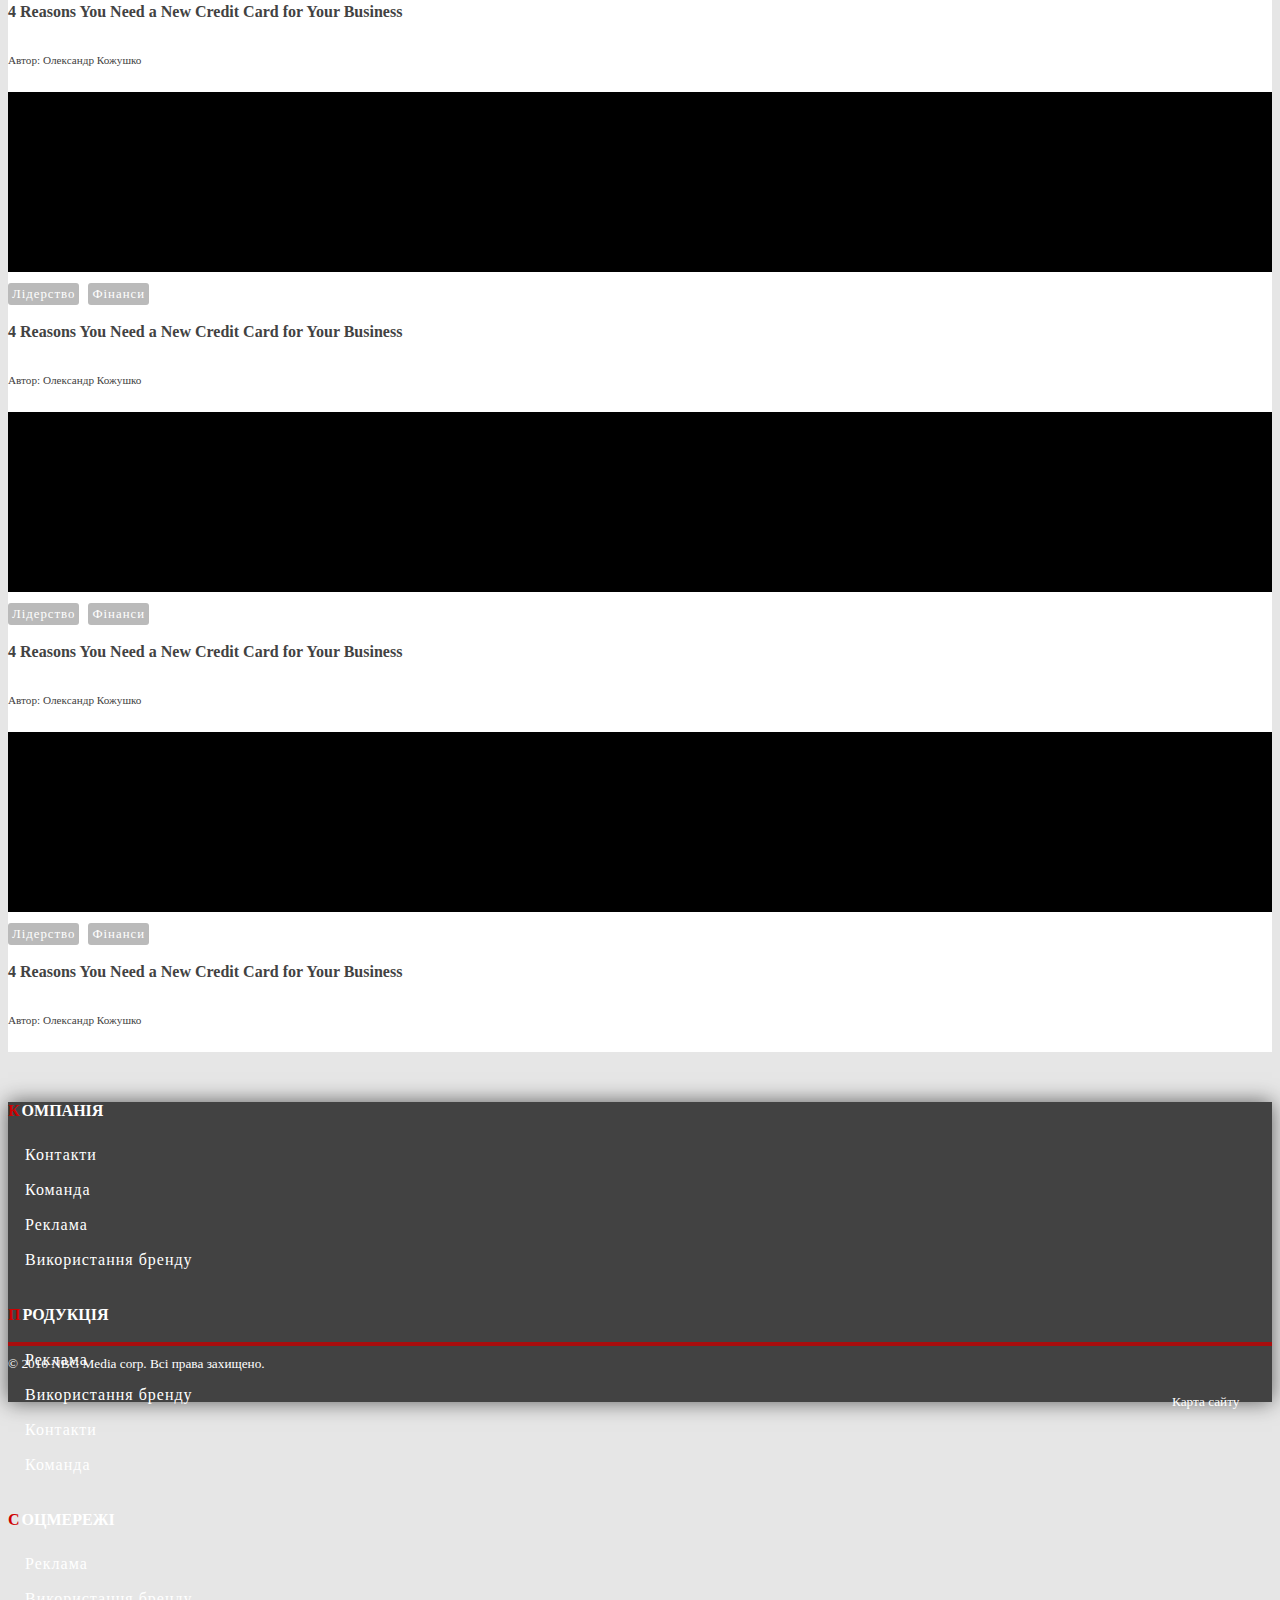
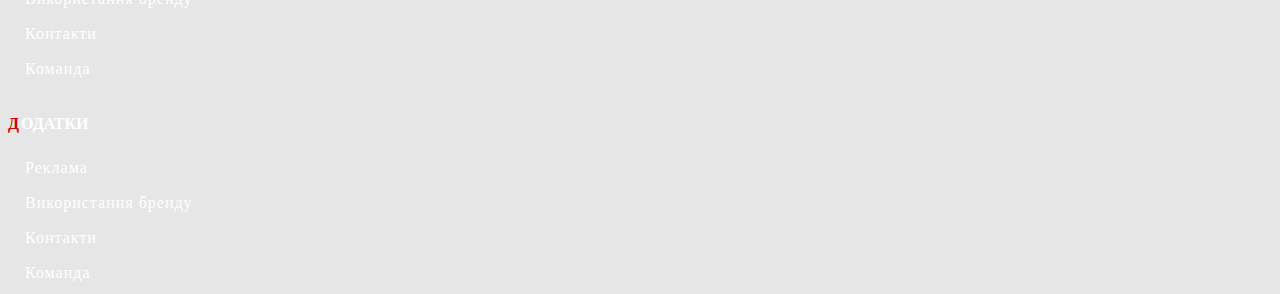
==== commit 070d0324: "added footer" ====
--- a/index.html
+++ b/index.html
@@ -254,9 +254,48 @@
         </div>
       </div>
     </div>
-    <footer class="container-">
-      <div class="footer-sectors col-lg-12">
-        div.
+    <footer>
+      <div class="footer-sectors container">
+        <div class="footer-sector1 col-lg-3">
+          <h4><span>К</span>ОМПАНІЯ</h4>
+          <ul>
+            <li><a href="#">Контакти</a></li>
+            <li><a href="#">Команда</a></li>
+            <li><a href="#">Реклама</a></li>
+            <li><a href="#">Використання бренду</a></li>
+          </ul>
+        </div>
+        <div class="footer-sector1 col-lg-3">
+          <h4><span>П</span>РОДУКЦІЯ</h4>
+          <ul>
+            <li><a href="#">Реклама</a></li>
+            <li><a href="#">Використання бренду</a></li>
+            <li><a href="#">Контакти</a></li>
+            <li><a href="#">Команда</a></li>
+          </ul>
+        </div>
+        <div class="footer-sector1 col-lg-3">
+          <h4><span>С</span>ОЦМЕРЕЖІ</h4>
+          <ul>
+            <li><a href="#">Реклама</a></li>
+            <li><a href="#">Використання бренду</a></li>
+            <li><a href="#">Контакти</a></li>
+            <li><a href="#">Команда</a></li>
+          </ul>
+        </div>
+        <div class="footer-sector1 col-lg-3">
+          <h4><span>Д</span>ОДАТКИ</h4>
+          <ul>
+            <li><a href="#">Реклама</a></li>
+            <li><a href="#">Використання бренду</a></li>
+            <li><a href="#">Контакти</a></li>
+            <li><a href="#">Команда</a></li>
+          </ul>
+        </div>
+      </div>
+      <div class="copyright container">
+        <h5 class="col-lg-6"> &copy; 2016 NBG Media corp. Всі права захищено.</h5>
+        <h5 class="col-lg-6"><a href="#">Карта сайту</a></h5>
       </div>
     </footer>
     <!-- jQuery (necessary for Bootstrap's JavaScript plugins) -->
--- a/css/style.css
+++ b/css/style.css
@@ -301,6 +301,57 @@
 
 /* Footer
 ===================================*/
+footer {
+  margin-top: 50px;
+  background-color: #424242;
+  height: 300px;
+  bottom: 0;
+  box-shadow: 0 0 20px rgba(0, 0, 0, 0.6); }
+
+footer h4 {
+  color: #fff;
+  margin-top: 25px; }
+
+footer span {
+  color: #CF0000;
+  padding-right: 2px; }
+
+footer ul {
+  margin-top: 20px;
+  padding-left: 0px; }
+
+footer li {
+  list-style-type: none;
+  letter-spacing: 1px;
+  font-weight: 100;
+  height: 30px;
+  padding-top: 5px;
+  padding-left: 17px; }
+
+footer li:hover {
+  background-color: rgba(194, 0, 0, 0.8); }
+
+footer a,
+footer a:hover {
+  text-decoration: none;
+  width: 100%;
+  display: block; }
+
+.footer-sectors {
+  height: 240px;
+  border-bottom: 4px solid rgba(194, 0, 0, 0.8); }
+
+.copyright h5 {
+  margin-top: 10px;
+  color: #fff;
+  font-weight: 100; }
+
+.copyright a,
+.copyright a:hover,
+.copyright a:focus {
+  width: 100px;
+  float: right; }
+
 /* Media queries
 ===================================*/
 @media (min-width: 1500px) {
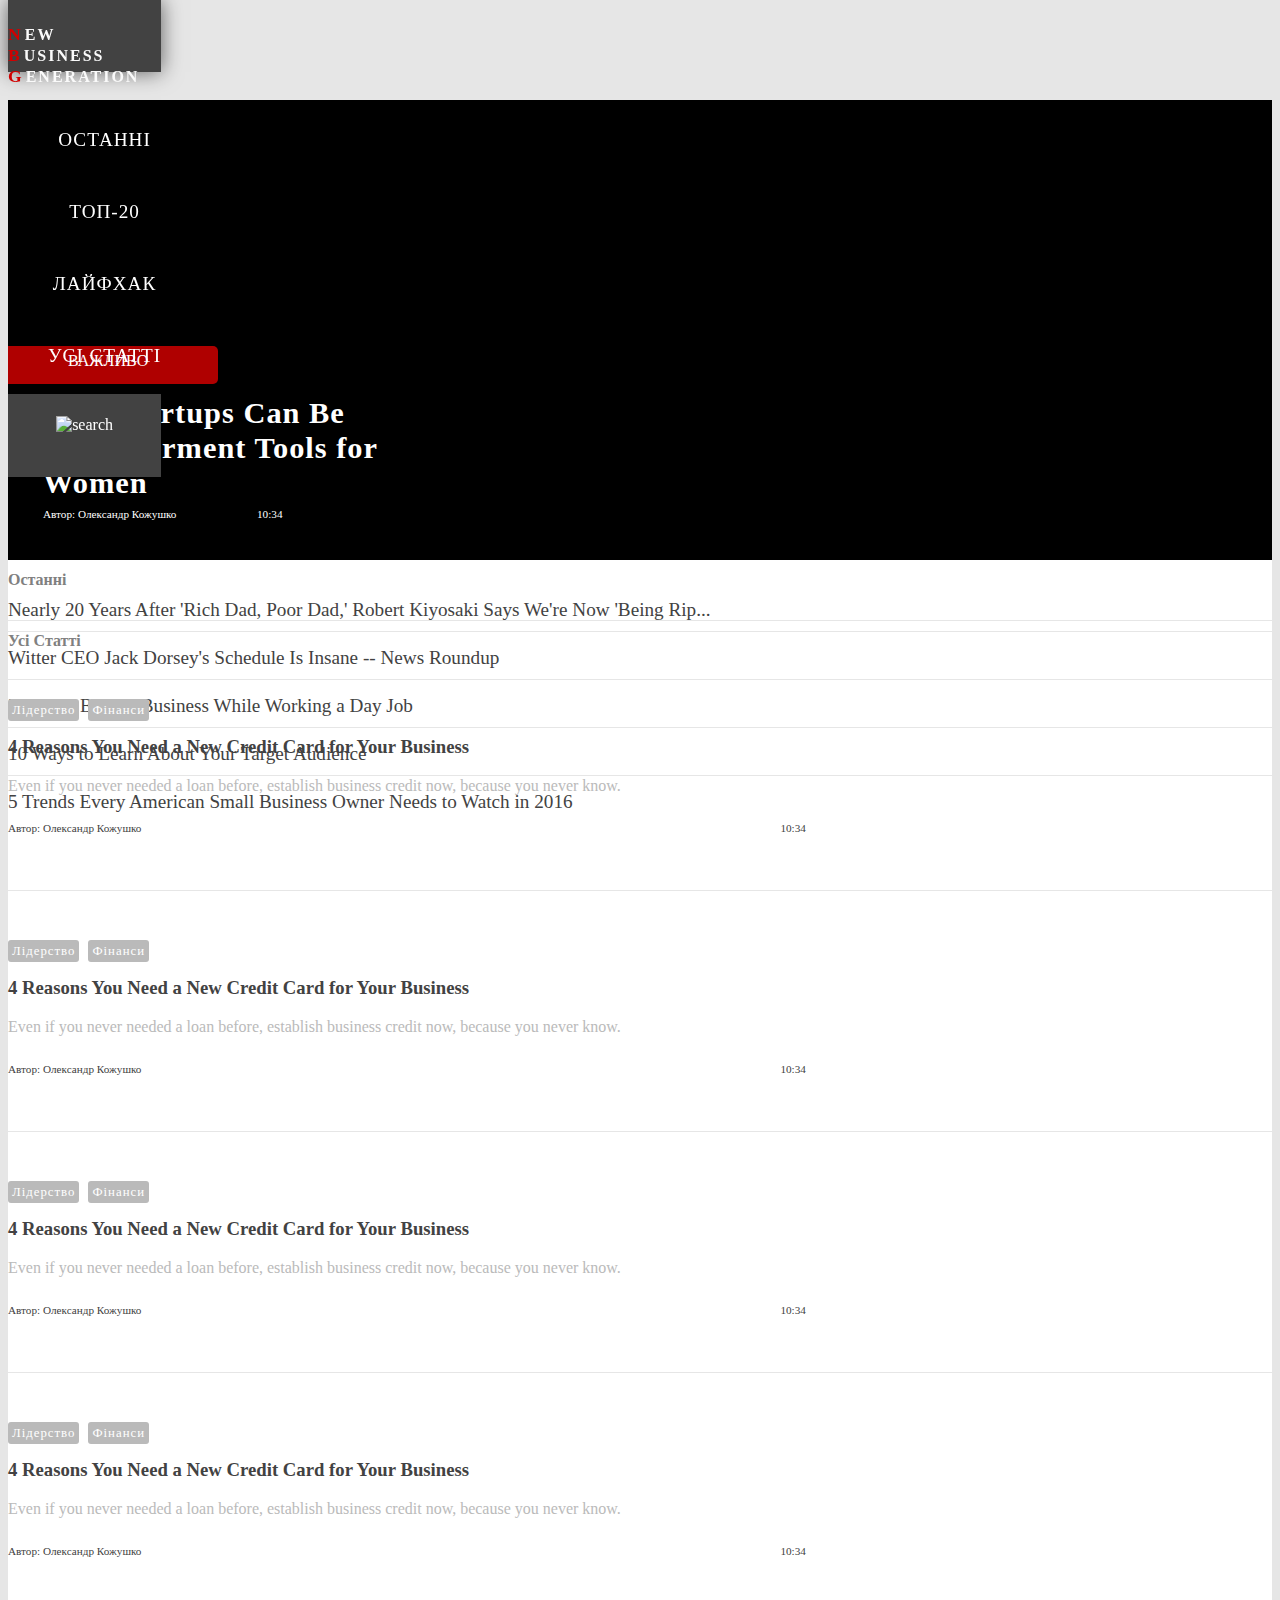
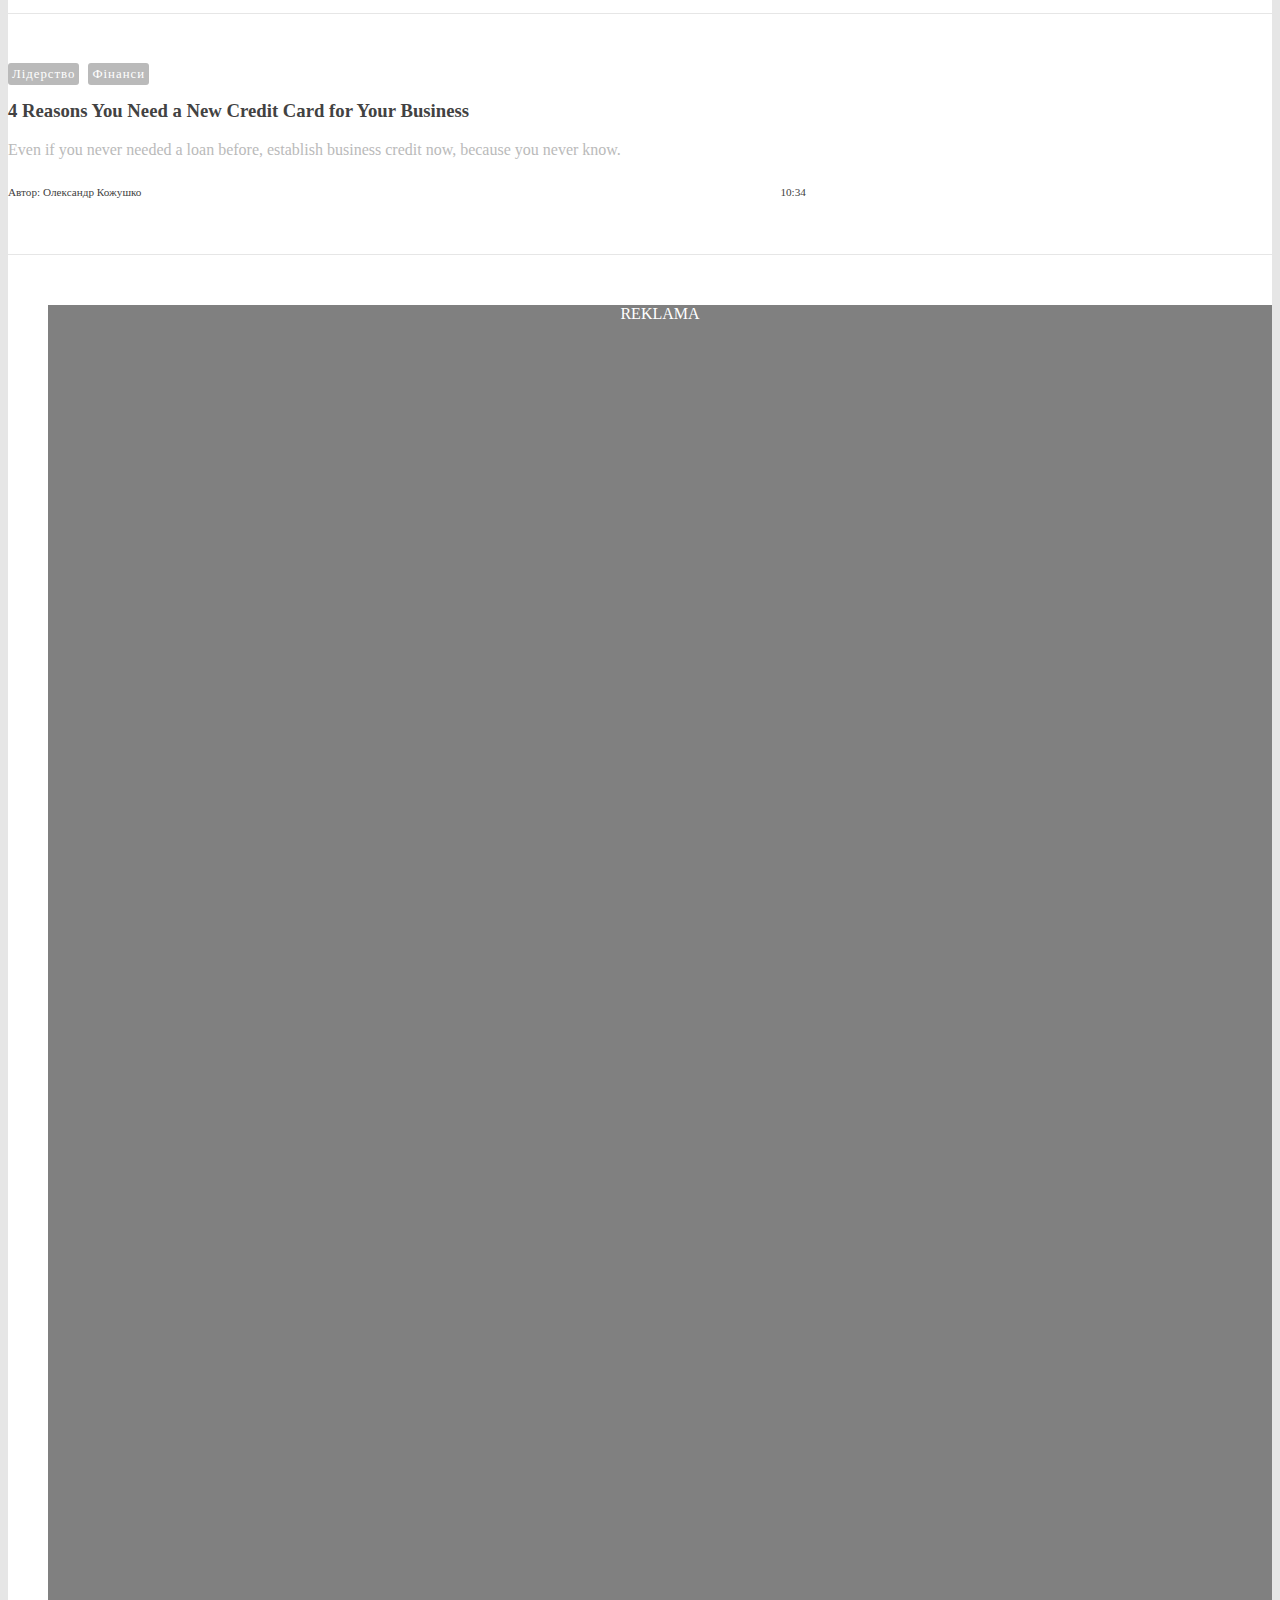
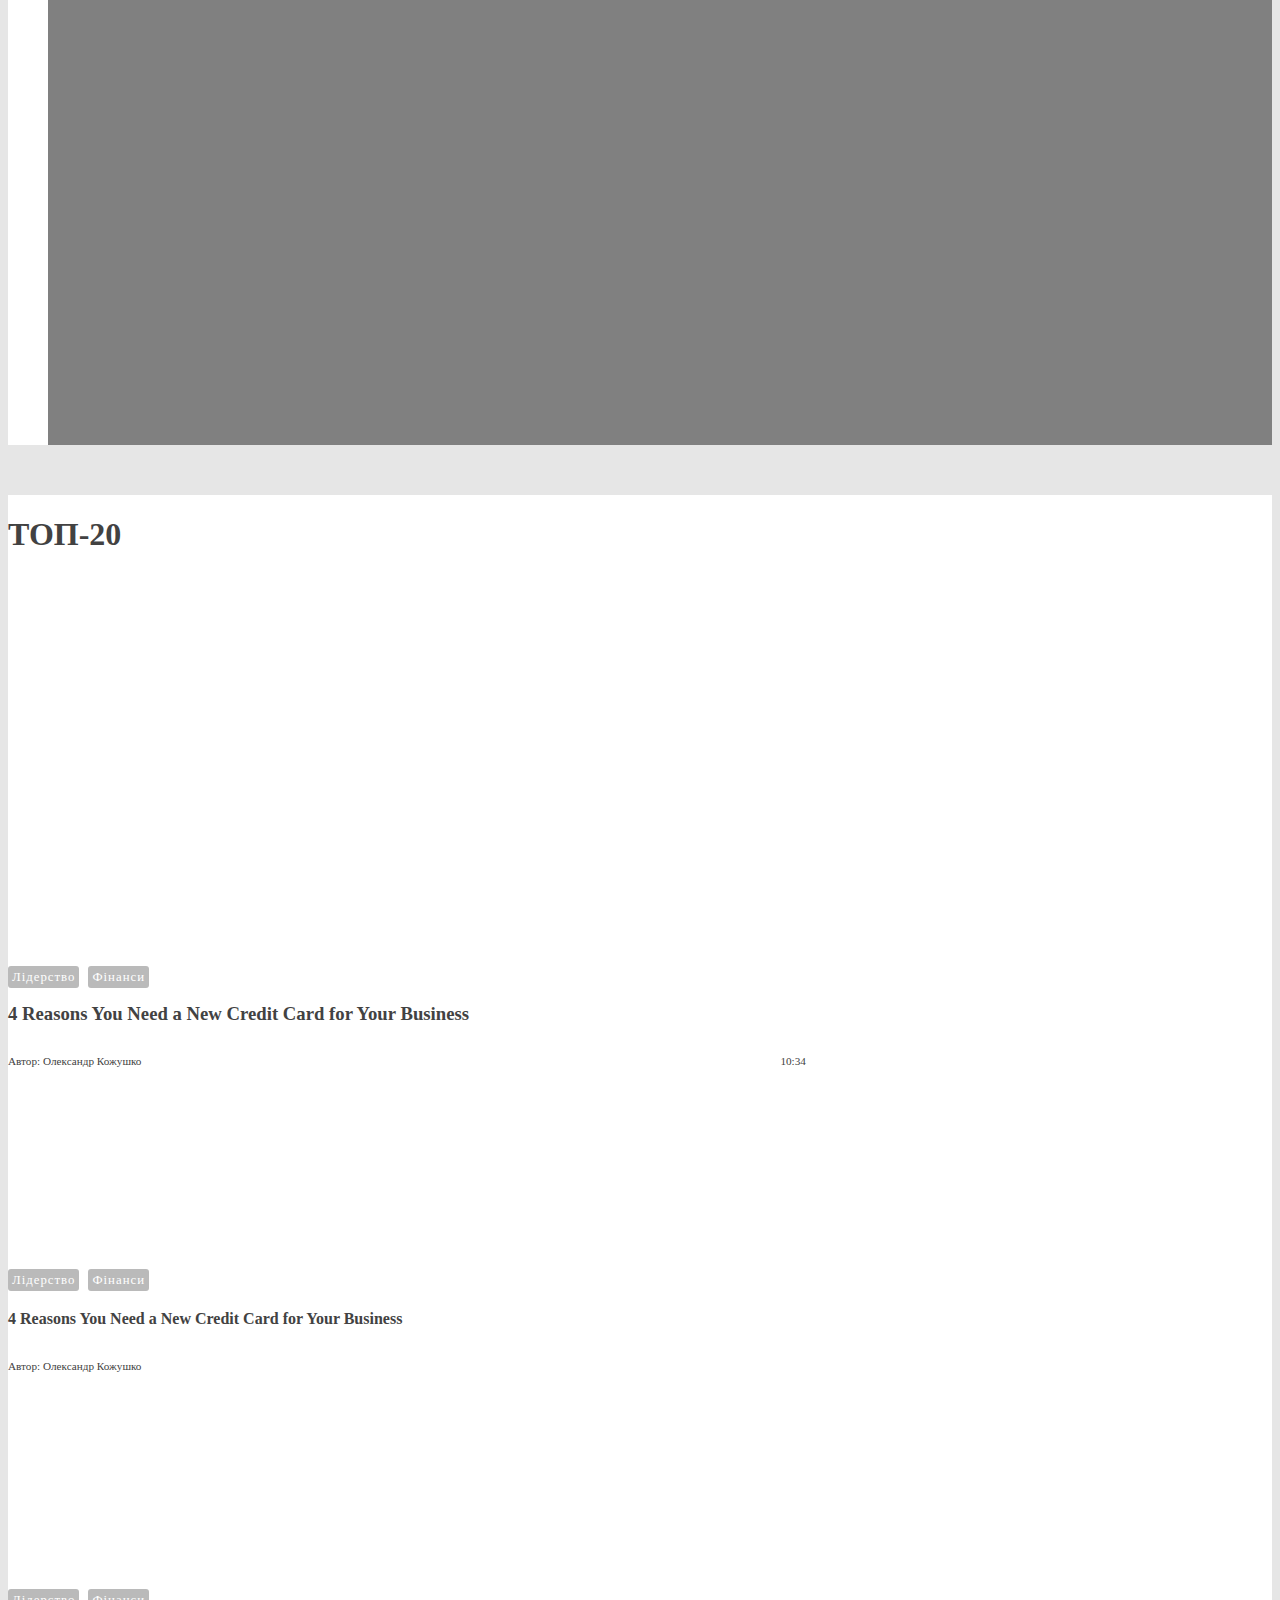
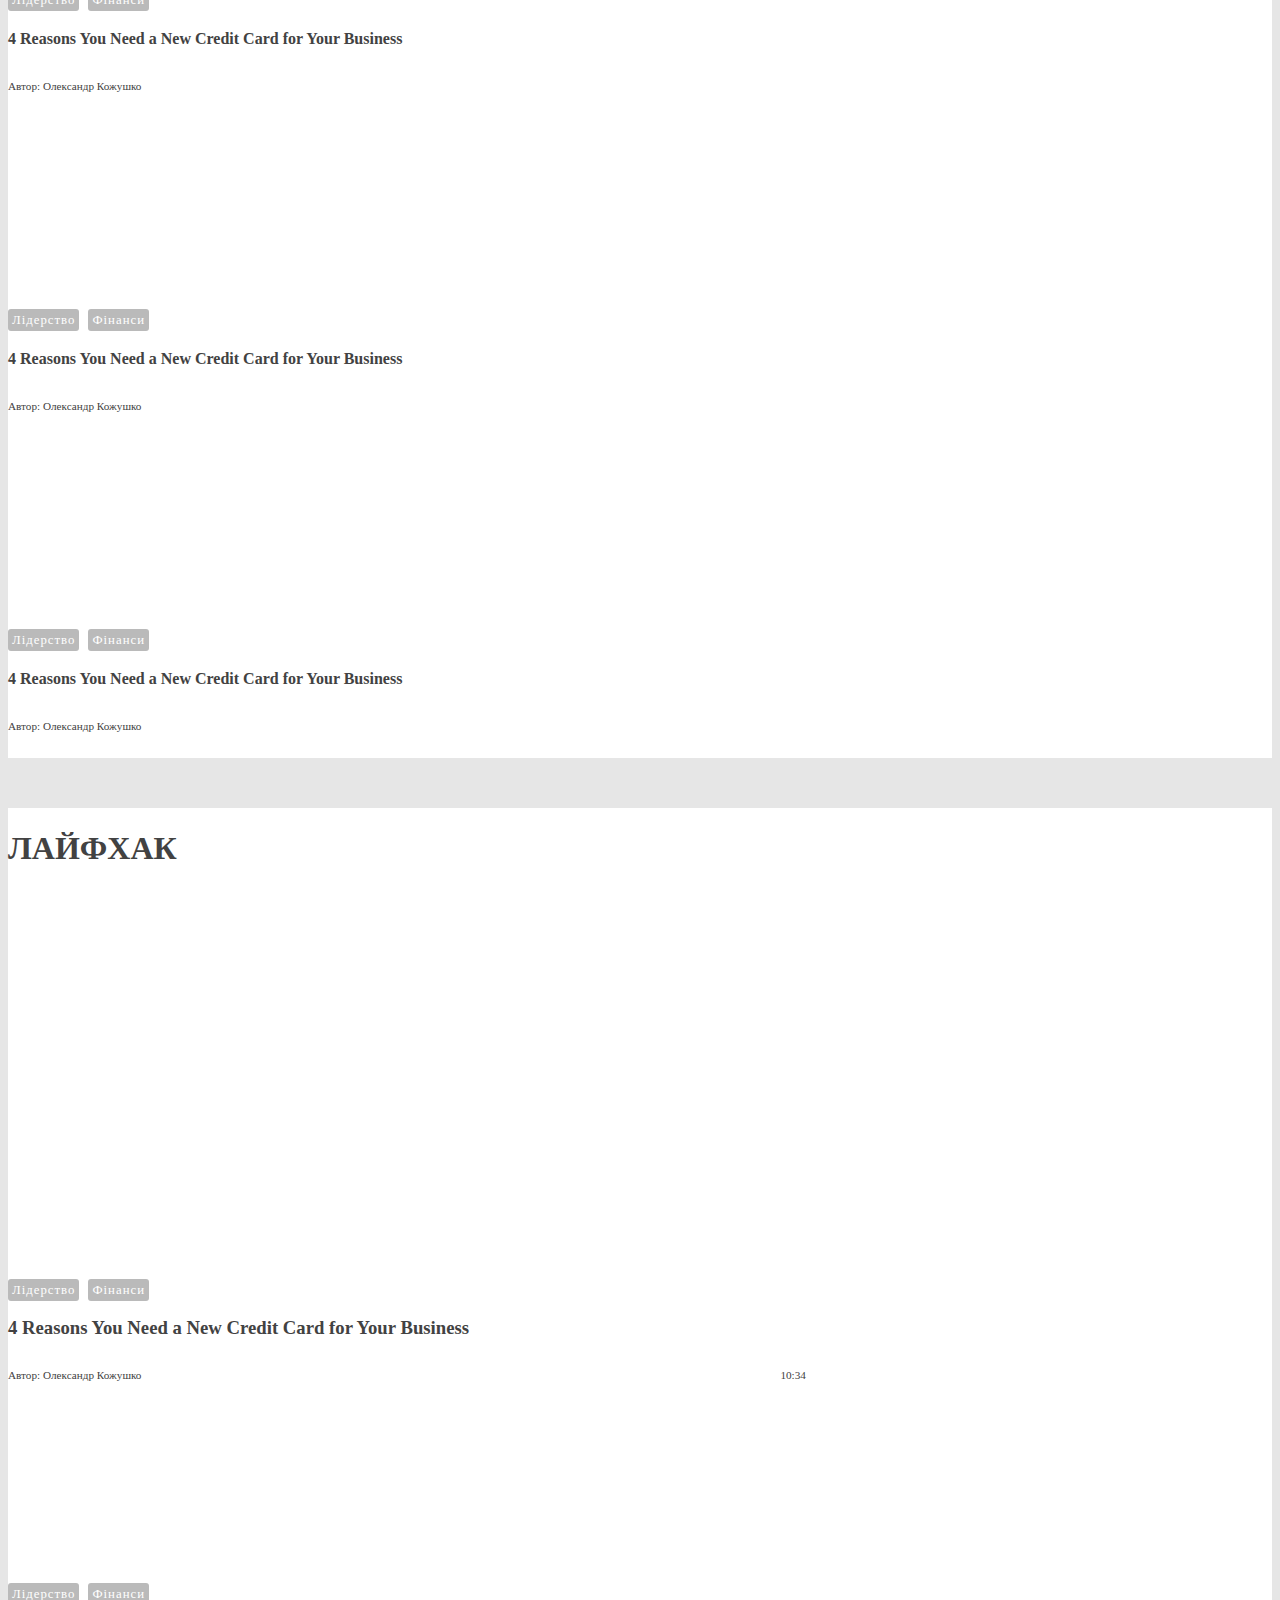
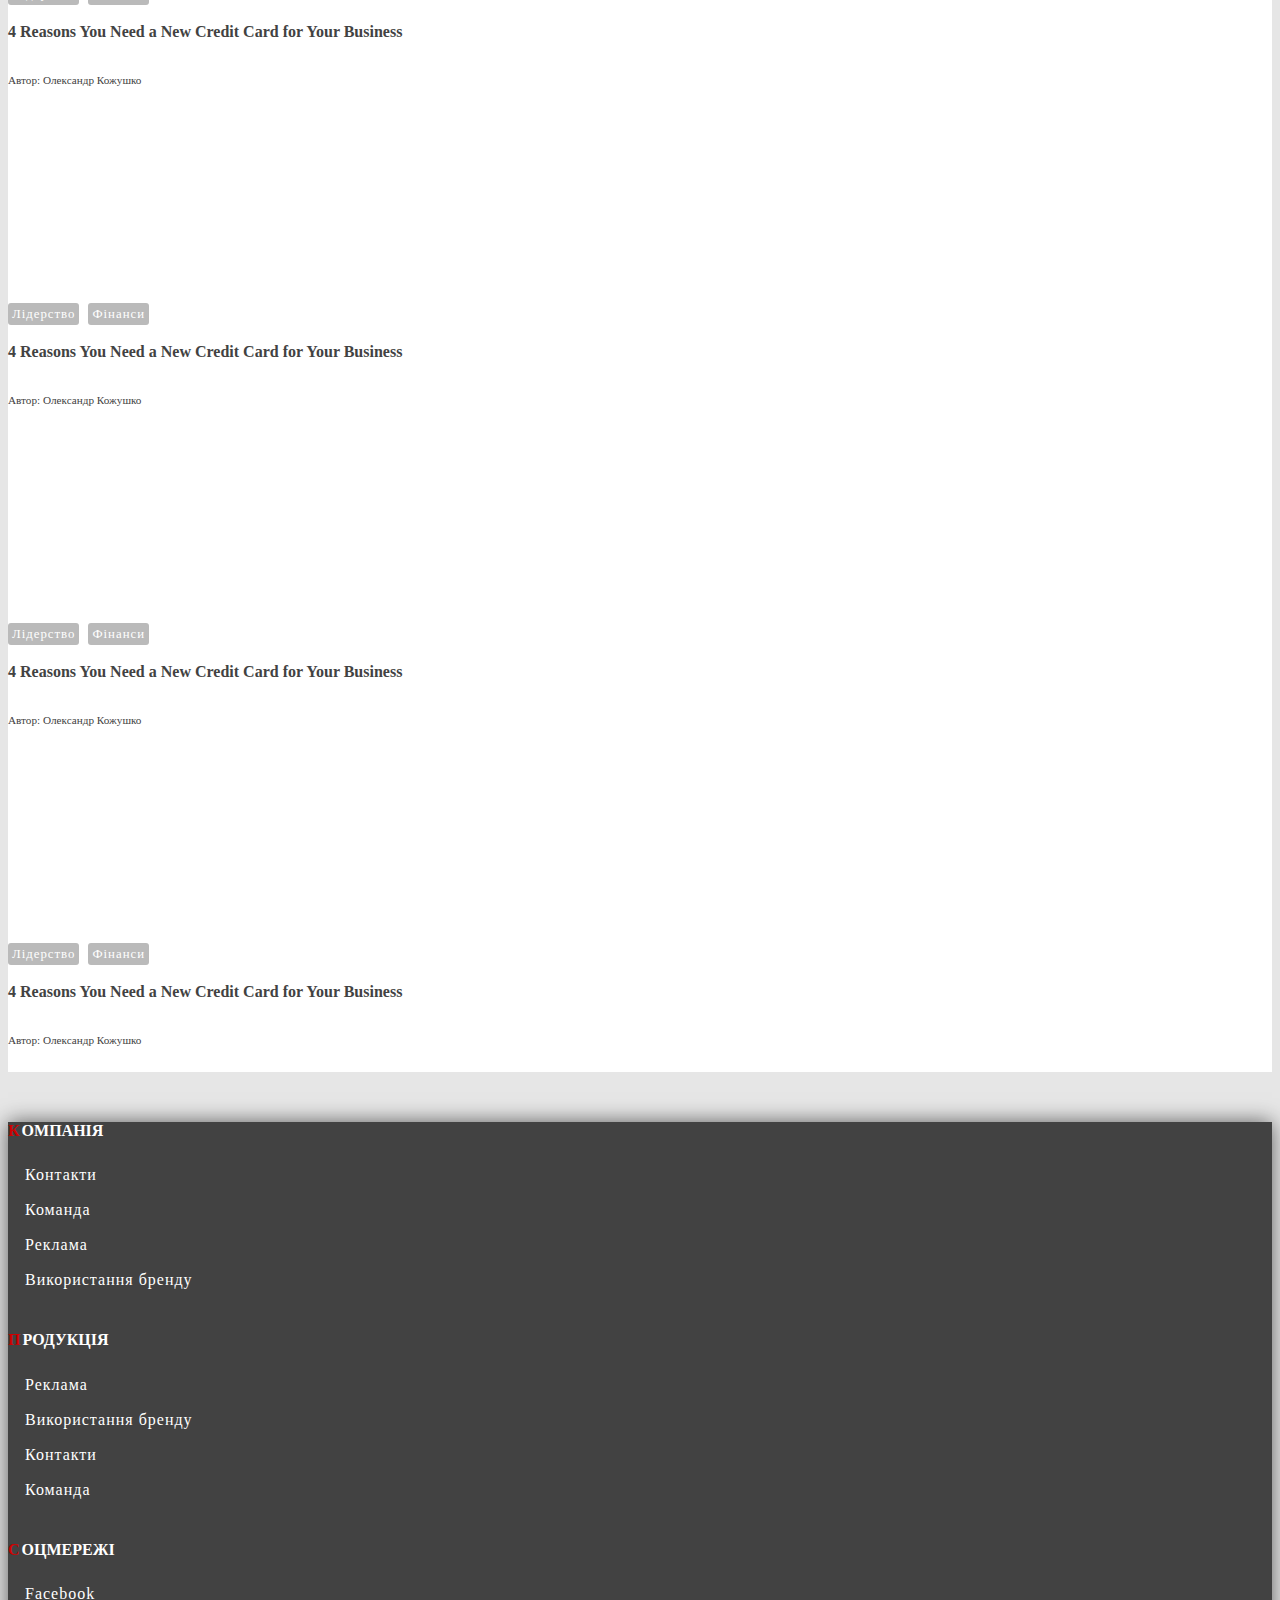
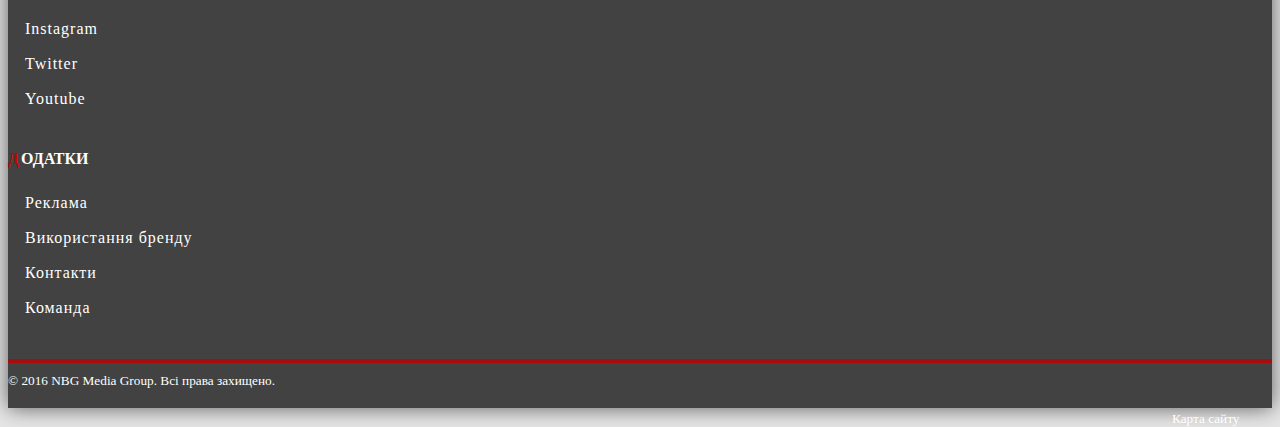
==== commit 65f13948: "Flex 1.1" ====
--- a/index.html
+++ b/index.html
@@ -19,16 +19,16 @@
     <![endif]-->
   </head>
   <body>
-    <nav class="main-header container-fluid col-lg-12">
+    <nav class="main-header container-fluid col-lg-12 col-md-12 col-sm-12 col-xs-12">
       <div id="button" class="col-lg-1 col-md-1 col-sm-1 col-xs-1">
         <button type="button" class="btn-lg btn-default" aria-label="Left Align">
           <span class="glyphicon glyphicon-align-justify" aria-hidden="true"></span>
         </button>
       </div>
-      <div class="logo col-lg-2 col-md-2 col-sm-9 col-xs-8">
+      <div class="logo col-lg-2 col-md-2 col-sm-2 col-xs-7">
         <p class="col-lg-12"><a href="index.html"><span>N</span>EW <br> <span>B</span>USINESS <br> <span>G</span>ENERATION</a></p>
       </div>
-      <ul class="nav-menu col-lg-8 col-md-8">
+      <ul class="nav-menu col-lg-8 col-md-8 col-sm-7">
         <li class="nav-section col-lg-3 col-md-3 col-sm-3">
           <a href="#">ОСТАННІ</a>
         </li>
@@ -47,9 +47,9 @@
       </div>
     </nav>
     <div id="body" class="container">
-      <div id="col-1" class="col-lg-8">
+      <div id="col-1" class="col-lg-8 col-md-8 col-sm-12">
         <div id="col-1-container">
-          <div id="col-1-pic" class="col-lg-8" style="height:460px;">
+          <div id="col-1-pic" class="col-lg-8 col-md-8 col-sm-8" style="height:460px;">
             <p>ВАЖЛИВО</p>
             <div>
               <h1><a href="#">How Startups Can Be Empowerment Tools for Women</a></h1>
@@ -57,7 +57,7 @@
               <p class="post-time">10:34</p>
             </div>
           </div>
-          <div id="col-1-text" class="col-lg-4" style="height:486px;">
+          <div id="col-1-text" class="col-lg-4 col-md-4 col-sm-4" style="height:486px;">
             <h1>Останні</h1>
             <p><a href="#">Nearly 20 Years After 'Rich Dad, Poor Dad,' Robert Kiyosaki Says We're Now 'Being Rip...</a></p>
             <p><a href="#">Witter CEO Jack Dorsey's Schedule Is Insane -- News Roundup</a></p>
@@ -66,82 +66,82 @@
             <p><a href="#">5 Trends Every American Small Business Owner Needs to Watch in 2016</a></p>
           </div>
         </div>
-        <div id="latest" class="col-lg-12">
+        <div id="latest" class="col-lg-12 col-md-12 col-sm-12">
           <h1>Усі Статті</h1>
-          <div class="latest-news col-lg-12">
-            <div class="latest-news-img_section col-lg-4">
-              <img src="https://assets.entrepreneur.com/content/3x2/274/20150220213125-credit.jpeg" alt="">
-            </div>
-            <div class="latest-news-content_section col-lg-8">
-              <p class="latest-news-content_section-tags"><a href="#">Лідерство</a> <a href="#">Фінанси</a></p>
-              <h3 class="latest-news-content_section-head"><a href="#">4 Reasons You Need a New Credit Card for Your Business</a></h3>
-              <p class="latest-news-content_section-text">Even if you never needed a loan before, establish business credit now, because you never know.</p>
-              <p class="author latest-news-content_section-text-author">Автор: <a href="#"><span>Олександр Кожушко</span></a></p>
-            <p class="post-time latest-news-content_section-text-post_time">10:34</p>
-            </div>
-          </div>
-          <div class="latest-news col-lg-12">
-            <div class="latest-news-img_section col-lg-4">
-              <img src="https://assets.entrepreneur.com/content/3x2/274/20150220213125-credit.jpeg" alt="">
-            </div>
-            <div class="latest-news-content_section col-lg-8">
-              <p class="latest-news-content_section-tags"><a href="#">Лідерство</a> <a href="#">Фінанси</a></p>
-              <h3 class="latest-news-content_section-head"><a href="#">4 Reasons You Need a New Credit Card for Your Business</a></h3>
-              <p class="latest-news-content_section-text">Even if you never needed a loan before, establish business credit now, because you never know.</p>
-              <p class="author latest-news-content_section-text-author">Автор: <a href="#"><span>Олександр Кожушко</span></a></p>
-            <p class="post-time latest-news-content_section-text-post_time">10:34</p>
-            </div>
-          </div>
-          <div class="latest-news col-lg-12">
-            <div class="latest-news-img_section col-lg-4">
-              <img src="https://assets.entrepreneur.com/content/3x2/274/20150220213125-credit.jpeg" alt="">
-            </div>
-            <div class="latest-news-content_section col-lg-8">
-              <p class="latest-news-content_section-tags"><a href="#">Лідерство</a> <a href="#">Фінанси</a></p>
-              <h3 class="latest-news-content_section-head"><a href="#">4 Reasons You Need a New Credit Card for Your Business</a></h3>
-              <p class="latest-news-content_section-text">Even if you never needed a loan before, establish business credit now, because you never know.</p>
-              <p class="author latest-news-content_section-text-author">Автор: <a href="#"><span>Олександр Кожушко</span></a></p>
-            <p class="post-time latest-news-content_section-text-post_time">10:34</p>
-            </div>
-          </div>
-          <div class="latest-news col-lg-12">
-            <div class="latest-news-img_section col-lg-4">
-              <img src="https://assets.entrepreneur.com/content/3x2/274/20150220213125-credit.jpeg" alt="">
-            </div>
-            <div class="latest-news-content_section col-lg-8">
-              <p class="latest-news-content_section-tags"><a href="#">Лідерство</a> <a href="#">Фінанси</a></p>
-              <h3 class="latest-news-content_section-head"><a href="#">4 Reasons You Need a New Credit Card for Your Business</a></h3>
-              <p class="latest-news-content_section-text">Even if you never needed a loan before, establish business credit now, because you never know.</p>
-              <p class="author latest-news-content_section-text-author">Автор: <a href="#"><span>Олександр Кожушко</span></a></p>
-            <p class="post-time latest-news-content_section-text-post_time">10:34</p>
-            </div>
-          </div>
-          <div class="latest-news col-lg-12">
-            <div class="latest-news-img_section col-lg-4">
-              <img src="https://assets.entrepreneur.com/content/3x2/274/20150220213125-credit.jpeg" alt="">
-            </div>
-            <div class="latest-news-content_section col-lg-8">
-              <p class="latest-news-content_section-tags"><a href="#">Лідерство</a> <a href="#">Фінанси</a></p>
-              <h3 class="latest-news-content_section-head"><a href="#">4 Reasons You Need a New Credit Card for Your Business</a></h3>
-              <p class="latest-news-content_section-text">Even if you never needed a loan before, establish business credit now, because you never know.</p>
-              <p class="author latest-news-content_section-text-author">Автор: <a href="#"><span>Олександр Кожушко</span></a></p>
-            <p class="post-time latest-news-content_section-text-post_time">10:34</p>
-            </div>
-          </div>
-        </div>
-      </div>
-      <div id="col-2" class="col-lg-4">
+          <div class="latest-news col-lg-12 col-md-12 col-sm-12">
+            <div class="latest-news-img_section col-lg-4 col-md-4 col-sm-4">
+              <img src="https://assets.entrepreneur.com/content/3x2/274/20150220213125-credit.jpeg" alt="">
+            </div>
+            <div class="latest-news-content_section col-lg-8 col-md-8 col-sm-8">
+              <p class="latest-news-content_section-tags"><a href="#">Лідерство</a> <a href="#">Фінанси</a></p>
+              <h3 class="latest-news-content_section-head"><a href="#">4 Reasons You Need a New Credit Card for Your Business</a></h3>
+              <p class="latest-news-content_section-text">Even if you never needed a loan before, establish business credit now, because you never know.</p>
+              <p class="author latest-news-content_section-text-author">Автор: <a href="#"><span>Олександр Кожушко</span></a></p>
+            <p class="post-time latest-news-content_section-text-post_time">10:34</p>
+            </div>
+          </div>
+          <div class="latest-news col-lg-12 col-md-12 col-sm-12">
+            <div class="latest-news-img_section col-lg-4 col-md-4 col-sm-4">
+              <img src="https://assets.entrepreneur.com/content/3x2/274/20150220213125-credit.jpeg" alt="">
+            </div>
+            <div class="latest-news-content_section col-lg-8 col-md-8 col-sm-8">
+              <p class="latest-news-content_section-tags"><a href="#">Лідерство</a> <a href="#">Фінанси</a></p>
+              <h3 class="latest-news-content_section-head"><a href="#">4 Reasons You Need a New Credit Card for Your Business</a></h3>
+              <p class="latest-news-content_section-text">Even if you never needed a loan before, establish business credit now, because you never know.</p>
+              <p class="author latest-news-content_section-text-author">Автор: <a href="#"><span>Олександр Кожушко</span></a></p>
+            <p class="post-time latest-news-content_section-text-post_time">10:34</p>
+            </div>
+          </div>
+          <div class="latest-news col-lg-12 col-md-12 col-sm-12">
+            <div class="latest-news-img_section col-lg-4 col-md-4 col-sm-4">
+              <img src="https://assets.entrepreneur.com/content/3x2/274/20150220213125-credit.jpeg" alt="">
+            </div>
+            <div class="latest-news-content_section col-lg-8 col-md-8 col-sm-8">
+              <p class="latest-news-content_section-tags"><a href="#">Лідерство</a> <a href="#">Фінанси</a></p>
+              <h3 class="latest-news-content_section-head"><a href="#">4 Reasons You Need a New Credit Card for Your Business</a></h3>
+              <p class="latest-news-content_section-text">Even if you never needed a loan before, establish business credit now, because you never know.</p>
+              <p class="author latest-news-content_section-text-author">Автор: <a href="#"><span>Олександр Кожушко</span></a></p>
+            <p class="post-time latest-news-content_section-text-post_time">10:34</p>
+            </div>
+          </div>
+          <div class="latest-news col-lg-12 col-md-12 col-sm-12">
+            <div class="latest-news-img_section col-lg-4 col-md-4 col-sm-4">
+              <img src="https://assets.entrepreneur.com/content/3x2/274/20150220213125-credit.jpeg" alt="">
+            </div>
+            <div class="latest-news-content_section col-lg-8 col-md-8 col-sm-8">
+              <p class="latest-news-content_section-tags"><a href="#">Лідерство</a> <a href="#">Фінанси</a></p>
+              <h3 class="latest-news-content_section-head"><a href="#">4 Reasons You Need a New Credit Card for Your Business</a></h3>
+              <p class="latest-news-content_section-text">Even if you never needed a loan before, establish business credit now, because you never know.</p>
+              <p class="author latest-news-content_section-text-author">Автор: <a href="#"><span>Олександр Кожушко</span></a></p>
+            <p class="post-time latest-news-content_section-text-post_time">10:34</p>
+            </div>
+          </div>
+          <div class="latest-news col-lg-12 col-md-12 col-sm-12">
+            <div class="latest-news-img_section col-lg-4 col-md-4 col-sm-4">
+              <img src="https://assets.entrepreneur.com/content/3x2/274/20150220213125-credit.jpeg" alt="">
+            </div>
+            <div class="latest-news-content_section col-lg-8 col-md-8 col-sm-8">
+              <p class="latest-news-content_section-tags"><a href="#">Лідерство</a> <a href="#">Фінанси</a></p>
+              <h3 class="latest-news-content_section-head"><a href="#">4 Reasons You Need a New Credit Card for Your Business</a></h3>
+              <p class="latest-news-content_section-text">Even if you never needed a loan before, establish business credit now, because you never know.</p>
+              <p class="author latest-news-content_section-text-author">Автор: <a href="#"><span>Олександр Кожушко</span></a></p>
+            <p class="post-time latest-news-content_section-text-post_time">10:34</p>
+            </div>
+          </div>
+        </div>
+      </div>
+      <div id="col-2" class="col-lg-4 col-md-4 col-sm-4">
         <div id="col-2-content" style="background-color:grey; height:1740px;">
           <p style="color:white; text-align:center;">REKLAMA</p>
         </div>
       </div>
     </div>
     <div class="top20 container">
-      <div class="container top20-container col-lg-12">
+      <div class="container top20-container col-lg-12 col-md-12 col-sm-12">
         <h1>ТОП-20</h1>
-        <div class="top20-container-col_1 col-lg-6">
+        <div class="top20-container-col_1 col-lg-6 col-md-6 col-sm-10 col-sm-offset-1 col-md-offset-0">
           <div class="top20-container-col_1-img">
-            <!-- <img src="https://assets.entrepreneur.com/content/3x2/566/20150819160637-money-in-hand-success-bills.jpeg" alt=""> -->
+            <img src="https://assets.entrepreneur.com/content/3x2/566/20150819160637-money-in-hand-success-bills.jpeg" alt="">
           </div>
           <div class="top20-content_section">
               <p class="top20-content_section-tags"><a href="#">Лідерство</a> <a href="#">Фінанси</a></p>
@@ -150,21 +150,21 @@
               <p class="post-time top20-content_section-text-post_time">10:34</p>
             </div>
         </div>
-        <div class="top20-container-col_2 col-lg-6">
+        <div class="top20-container-col_2 col-lg-6 col-md-6 col-sm-12">
 
-          <div class="top20-container-col2-content col-lg-6">
+          <div class="top20-container-col2-content col-lg-6 col-md-6 col-sm-4 col-sm-offset-1 col-md-offset-0">
             <div class="top20-container-col_2-img">
-             <!--  <img src="https://assets.entrepreneur.com/content/3x2/274/20151204141101-dollar-money-business-concept-cash-economy-bond-price-economic-trade-bill.jpeg" alt="">
-                          -->            </div>
+              <img src="https://assets.entrepreneur.com/content/3x2/274/20151204141101-dollar-money-business-concept-cash-economy-bond-price-economic-trade-bill.jpeg" alt="">
+            </div>
             <div class="top20-content_section">
               <p class="top20-content_section-tags"><a href="#">Лідерство</a> <a href="#">Фінанси</a></p>
               <h4 class="top20-content_section-head"><a href="#">4 Reasons You Need a New Credit Card for Your Business</a></h4>
               <p class="author top20-container-col_2-author">Автор: <a href="#"><span>Олександр Кожушко</span></a></p>
             </div>
           </div>
-          <div class="top20-container-col2-content col-lg-6">
+          <div class="top20-container-col2-content col-lg-6 col-md-6 col-sm-4 col-sm-offset-2 col-md-offset-0">
             <div class="top20-container-col_2-img">
-              <!-- <img src="https://assets.entrepreneur.com/content/3x2/274/20151204141101-dollar-money-business-concept-cash-economy-bond-price-economic-trade-bill.jpeg" alt=""> -->
+              <img src="https://assets.entrepreneur.com/content/3x2/274/20151204141101-dollar-money-business-concept-cash-economy-bond-price-economic-trade-bill.jpeg" alt="">
             </div>
             <div class="top20-content_section">
               <p class="top20-content_section-tags"><a href="#">Лідерство</a> <a href="#">Фінанси</a></p>
@@ -172,9 +172,9 @@
               <p class="author top20-container-col_2-author">Автор: <a href="#"><span>Олександр Кожушко</span></a></p>
             </div>
           </div>
-          <div class="top20-container-col2-content col-lg-6">
+          <div class="top20-container-col2-content col-lg-6 col-md-6 col-sm-4 col-sm-offset-1 col-md-offset-0">
             <div class="top20-container-col_2-img">
-              <!-- <img src="https://assets.entrepreneur.com/content/3x2/274/20151204141101-dollar-money-business-concept-cash-economy-bond-price-economic-trade-bill.jpeg" alt=""> -->
+              <img src="https://assets.entrepreneur.com/content/3x2/274/20151204141101-dollar-money-business-concept-cash-economy-bond-price-economic-trade-bill.jpeg" alt="">
             </div>
             <div class="top20-content_section">
               <p class="top20-content_section-tags"><a href="#">Лідерство</a> <a href="#">Фінанси</a></p>
@@ -182,9 +182,9 @@
               <p class="author top20-container-col_2-author">Автор: <a href="#"><span>Олександр Кожушко</span></a></p>
             </div>
           </div>
-          <div class="top20-container-col2-content col-lg-6">
+          <div class="top20-container-col2-content col-lg-6 col-md-6 col-sm-4 col-sm-offset-2 col-md-offset-0">
             <div class="top20-container-col_2-img">
-              <!-- <img src="https://assets.entrepreneur.com/content/3x2/274/20151204141101-dollar-money-business-concept-cash-economy-bond-price-economic-trade-bill.jpeg" alt=""> -->
+              <img src="https://assets.entrepreneur.com/content/3x2/274/20151204141101-dollar-money-business-concept-cash-economy-bond-price-economic-trade-bill.jpeg" alt="">
             </div>
             <div class="top20-content_section">
               <p class="top20-content_section-tags"><a href="#">Лідерство</a> <a href="#">Фінанси</a></p>
@@ -196,11 +196,11 @@
       </div>
     </div>
     <div class="lifehack container">
-      <div class="container lifehack-container col-lg-12">
+      <div class="container lifehack-container col-lg-12 col-md-12">
         <h1>ЛАЙФХАК</h1>
-        <div class="lifehack-container-col_1 col-lg-6">
+        <div class="lifehack-container-col_1 col-lg-6 col-md-6 col-sm-10 col-sm-offset-1 col-md-offset-0">
           <div class="lifehack-container-col_1-img">
-            <!-- <img src="https://assets.entrepreneur.com/content/3x2/566/20150819160637-money-in-hand-success-bills.jpeg" alt=""> -->
+            <img src="https://assets.entrepreneur.com/content/3x2/566/20151111142033-runner-falling-fell-failure-ground-woman-pain-competition.jpeg" alt="">
           </div>
           <div class="lifehack-content_section">
               <p class="lifehack-content_section-tags"><a href="#">Лідерство</a> <a href="#">Фінанси</a></p>
@@ -209,21 +209,20 @@
               <p class="post-time lifehack-content_section-text-post_time">10:34</p>
             </div>
         </div>
-        <div class="lifehack-container-col_2 col-lg-6">
-
-          <div class="lifehack-container-col2-content col-lg-6">
+        <div class="lifehack-container-col_2 col-lg-6 col-md-6 col-sm-12">
+          <div class="lifehack-container-col2-content col-lg-6 col-md-6 col-sm-4 col-sm-offset-1 col-md-offset-0">
             <div class="lifehack-container-col_2-img">
-             <!--  <img src="https://assets.entrepreneur.com/content/3x2/274/20151204141101-dollar-money-business-concept-cash-economy-bond-price-economic-trade-bill.jpeg" alt="">
-                          -->            </div>
+              <img src="https://assets.entrepreneur.com/content/3x2/274/20151228164708-amazon-product-reviews-tablet-shopping-online-computer-spending.jpeg" alt="">
+            </div>
             <div class="lifehack-content_section">
               <p class="lifehack-content_section-tags"><a href="#">Лідерство</a> <a href="#">Фінанси</a></p>
               <h4 class="lifehack-content_section-head"><a href="#">4 Reasons You Need a New Credit Card for Your Business</a></h4>
               <p class="author lifehack-container-col_2-author">Автор: <a href="#"><span>Олександр Кожушко</span></a></p>
             </div>
           </div>
-          <div class="lifehack-container-col2-content col-lg-6">
+          <div class="lifehack-container-col2-content col-lg-6 col-md-6 col-sm-4 col-sm-offset-2 col-md-offset-0">
             <div class="lifehack-container-col_2-img">
-              <!-- <img src="https://assets.entrepreneur.com/content/3x2/274/20151204141101-dollar-money-business-concept-cash-economy-bond-price-economic-trade-bill.jpeg" alt=""> -->
+              <img src="https://assets.entrepreneur.com/content/3x2/274/20151228164708-amazon-product-reviews-tablet-shopping-online-computer-spending.jpeg" alt="">
             </div>
             <div class="lifehack-content_section">
               <p class="lifehack-content_section-tags"><a href="#">Лідерство</a> <a href="#">Фінанси</a></p>
@@ -231,9 +230,9 @@
               <p class="author lifehack-container-col_2-author">Автор: <a href="#"><span>Олександр Кожушко</span></a></p>
             </div>
           </div>
-          <div class="lifehack-container-col2-content col-lg-6">
+          <div class="lifehack-container-col2-content col-lg-6 col-md-6 col-sm-4 col-sm-offset-1 col-md-offset-0">
             <div class="lifehack-container-col_2-img">
-              <!-- <img src="https://assets.entrepreneur.com/content/3x2/274/20151204141101-dollar-money-business-concept-cash-economy-bond-price-economic-trade-bill.jpeg" alt=""> -->
+              <img src="https://assets.entrepreneur.com/content/3x2/274/20151228164708-amazon-product-reviews-tablet-shopping-online-computer-spending.jpeg" alt="">
             </div>
             <div class="lifehack-content_section">
               <p class="lifehack-content_section-tags"><a href="#">Лідерство</a> <a href="#">Фінанси</a></p>
@@ -241,9 +240,9 @@
               <p class="author lifehack-container-col_2-author">Автор: <a href="#"><span>Олександр Кожушко</span></a></p>
             </div>
           </div>
-          <div class="lifehack-container-col2-content col-lg-6">
+          <div class="lifehack-container-col2-content col-lg-6 col-md-6 col-sm-4 col-sm-offset-2 col-md-offset-0">
             <div class="lifehack-container-col_2-img">
-              <!-- <img src="https://assets.entrepreneur.com/content/3x2/274/20151204141101-dollar-money-business-concept-cash-economy-bond-price-economic-trade-bill.jpeg" alt=""> -->
+              <img src="https://assets.entrepreneur.com/content/3x2/274/20151228164708-amazon-product-reviews-tablet-shopping-online-computer-spending.jpeg" alt="">
             </div>
             <div class="lifehack-content_section">
               <p class="lifehack-content_section-tags"><a href="#">Лідерство</a> <a href="#">Фінанси</a></p>
@@ -256,7 +255,7 @@
     </div>
     <footer>
       <div class="footer-sectors container">
-        <div class="footer-sector1 col-lg-3">
+        <div class="footer-sector1 col-lg-3 col-md-3 col-sm-5 col-sm-offset-1 col-md-offset-0">
           <h4><span>К</span>ОМПАНІЯ</h4>
           <ul>
             <li><a href="#">Контакти</a></li>
@@ -265,7 +264,7 @@
             <li><a href="#">Використання бренду</a></li>
           </ul>
         </div>
-        <div class="footer-sector1 col-lg-3">
+        <div class="footer-sector1 col-lg-3 col-md-3 col-sm-5 col-sm-offset-1 col-md-offset-0">
           <h4><span>П</span>РОДУКЦІЯ</h4>
           <ul>
             <li><a href="#">Реклама</a></li>
@@ -274,16 +273,16 @@
             <li><a href="#">Команда</a></li>
           </ul>
         </div>
-        <div class="footer-sector1 col-lg-3">
+        <div class="footer-sector1 col-lg-3 col-md-3 col-sm-5 col-sm-offset-1 col-md-offset-0">
           <h4><span>С</span>ОЦМЕРЕЖІ</h4>
           <ul>
-            <li><a href="#">Реклама</a></li>
-            <li><a href="#">Використання бренду</a></li>
-            <li><a href="#">Контакти</a></li>
-            <li><a href="#">Команда</a></li>
+            <li><a href="#">Facebook</a></li>
+            <li><a href="#">Instagram</a></li>
+            <li><a href="#">Twitter</a></li>
+            <li><a href="#">Youtube</a></li>
           </ul>
         </div>
-        <div class="footer-sector1 col-lg-3">
+        <div class="footer-sector1 col-lg-3 col-md-3 col-sm-5 col-sm-offset-1 col-md-offset-0">
           <h4><span>Д</span>ОДАТКИ</h4>
           <ul>
             <li><a href="#">Реклама</a></li>
@@ -293,9 +292,9 @@
           </ul>
         </div>
       </div>
-      <div class="copyright container">
-        <h5 class="col-lg-6"> &copy; 2016 NBG Media corp. Всі права захищено.</h5>
-        <h5 class="col-lg-6"><a href="#">Карта сайту</a></h5>
+      <div class="copyright container col-sm-12">
+        <h5 class="col-lg-6 col-md-6 col-sm-8"> &copy; 2016 NBG Media Group. Всі права захищено.</h5>
+        <h5 class="col-lg-6 col-md-6 col-sm-4"><a href="#">Карта сайту</a></h5>
       </div>
     </footer>
     <!-- jQuery (necessary for Bootstrap's JavaScript plugins) -->
--- a/css/style.css
+++ b/css/style.css
@@ -116,7 +116,7 @@
 
 #col-1-container {
   border-bottom: 1px solid #E6E6E6;
-  height: 500px; }
+  height: 520px; }
 
 #col-1-pic {
   margin-top: 10px;
@@ -241,12 +241,12 @@
 .latest-news-content_section-text-post_time,
 .top20-content_section-text-author,
 .top20-content_section-text-author a,
-.top20-content_section-text-post-time,
+.top20-content_section-text-post_time,
 .top20-container-col_2-author,
 .top20-container-col_2-author a,
 .lifehack-content_section-text-author,
 .lifehack-content_section-text-author a,
-.lifehack-content_section-text-post-time,
+.lifehack-content_section-text-post_time,
 .lifehack-container-col_2-author,
 .lifehack-container-col_2-author a {
   color: #424242;
@@ -287,24 +287,11 @@
 .lifehack-container-col_2-author {
   width: 100%; }
 
-.top20-container-col_2-img {
-  background: linear-gradient(0deg, #000, transparent 30%), #000 url("https://assets.entrepreneur.com/content/3x2/274/20151204141101-dollar-money-business-concept-cash-economy-bond-price-economic-trade-bill.jpeg"); }
-
-.top20-container-col_1-img {
-  background: linear-gradient(0deg, #000, transparent 30%), #000 url("https://assets.entrepreneur.com/content/3x2/566/20150819160637-money-in-hand-success-bills.jpeg"); }
-
-.lifehack-container-col_2-img {
-  background: linear-gradient(0deg, #000, transparent 30%), #000 url("https://assets.entrepreneur.com/content/3x2/274/20151228164708-amazon-product-reviews-tablet-shopping-online-computer-spending.jpeg"); }
-
-.lifehack-container-col_1-img {
-  background: linear-gradient(0deg, #000, transparent 30%), #000 url("https://assets.entrepreneur.com/content/3x2/566/20151111142033-runner-falling-fell-failure-ground-woman-pain-competition.jpeg"); }
-
 /* Footer
 ===================================*/
 footer {
   margin-top: 50px;
   background-color: #424242;
-  height: 300px;
   bottom: 0;
   box-shadow: 0 0 20px rgba(0, 0, 0, 0.6); }
 
@@ -318,6 +305,7 @@
 
 footer ul {
   margin-top: 20px;
+  margin-bottom: 30px;
   padding-left: 0px; }
 
 footer li {
@@ -337,9 +325,10 @@
   width: 100%;
   display: block; }
 
-.footer-sectors {
-  height: 240px;
-  border-bottom: 4px solid rgba(194, 0, 0, 0.8); }
+.copyright {
+  border-top: 4px solid rgba(194, 0, 0, 0.8);
+  background-color: #424242;
+  height: 45px; }
 
 .copyright h5 {
   margin-top: 10px;
@@ -363,10 +352,54 @@
   #button {
     width: 75px; } }
 @media (max-width: 991px) {
+  #col-2 {
+    display: none; }
+
+  .nav-section {
+    height: 60px; }
+
+  .logo a {
+    padding-top: 4px; }
+
+  .nav-section a,
+  .logo a {
+    /* display: none; */
+    font-size: 0.7em; }
+
+  .main-header {
+    height: 60px; }
+
+  #button {
+    transform: scale(0.7, 0.7);
+    margin-top: 0; }
+
+  #button button {
+    margin-top: 10px; }
+
+  .nav-search {
+    transform: scale(0.8, 0.8);
+    height: 60px;
+    padding-top: 7px;
+    margin-left: 15px; }
+
+  .top20-container-col_1,
+  .top20-container-col2-content,
+  .lifehack-container-col_1,
+  .lifehack-container-col2-content {
+    margin-bottom: 20px; }
+
+  .top20-container-col_1-img,
+  .lifehack-container-col_1-img {
+    height: 370px;
+    width: 500px;
+    overflow: hidden;
+    margin: auto; }
+
+  .lifehack-content_section-text-post_time,
+  .top20-content_section-text-post_time {
+    display: none; } }
+@media (max-width: 768px) {
   .nav-menu {
     display: none; } }
-@media (max-width: 345px) {
-  .nav-search {
-    display: none; } }
 
 /*# sourceMappingURL=style.css.map */
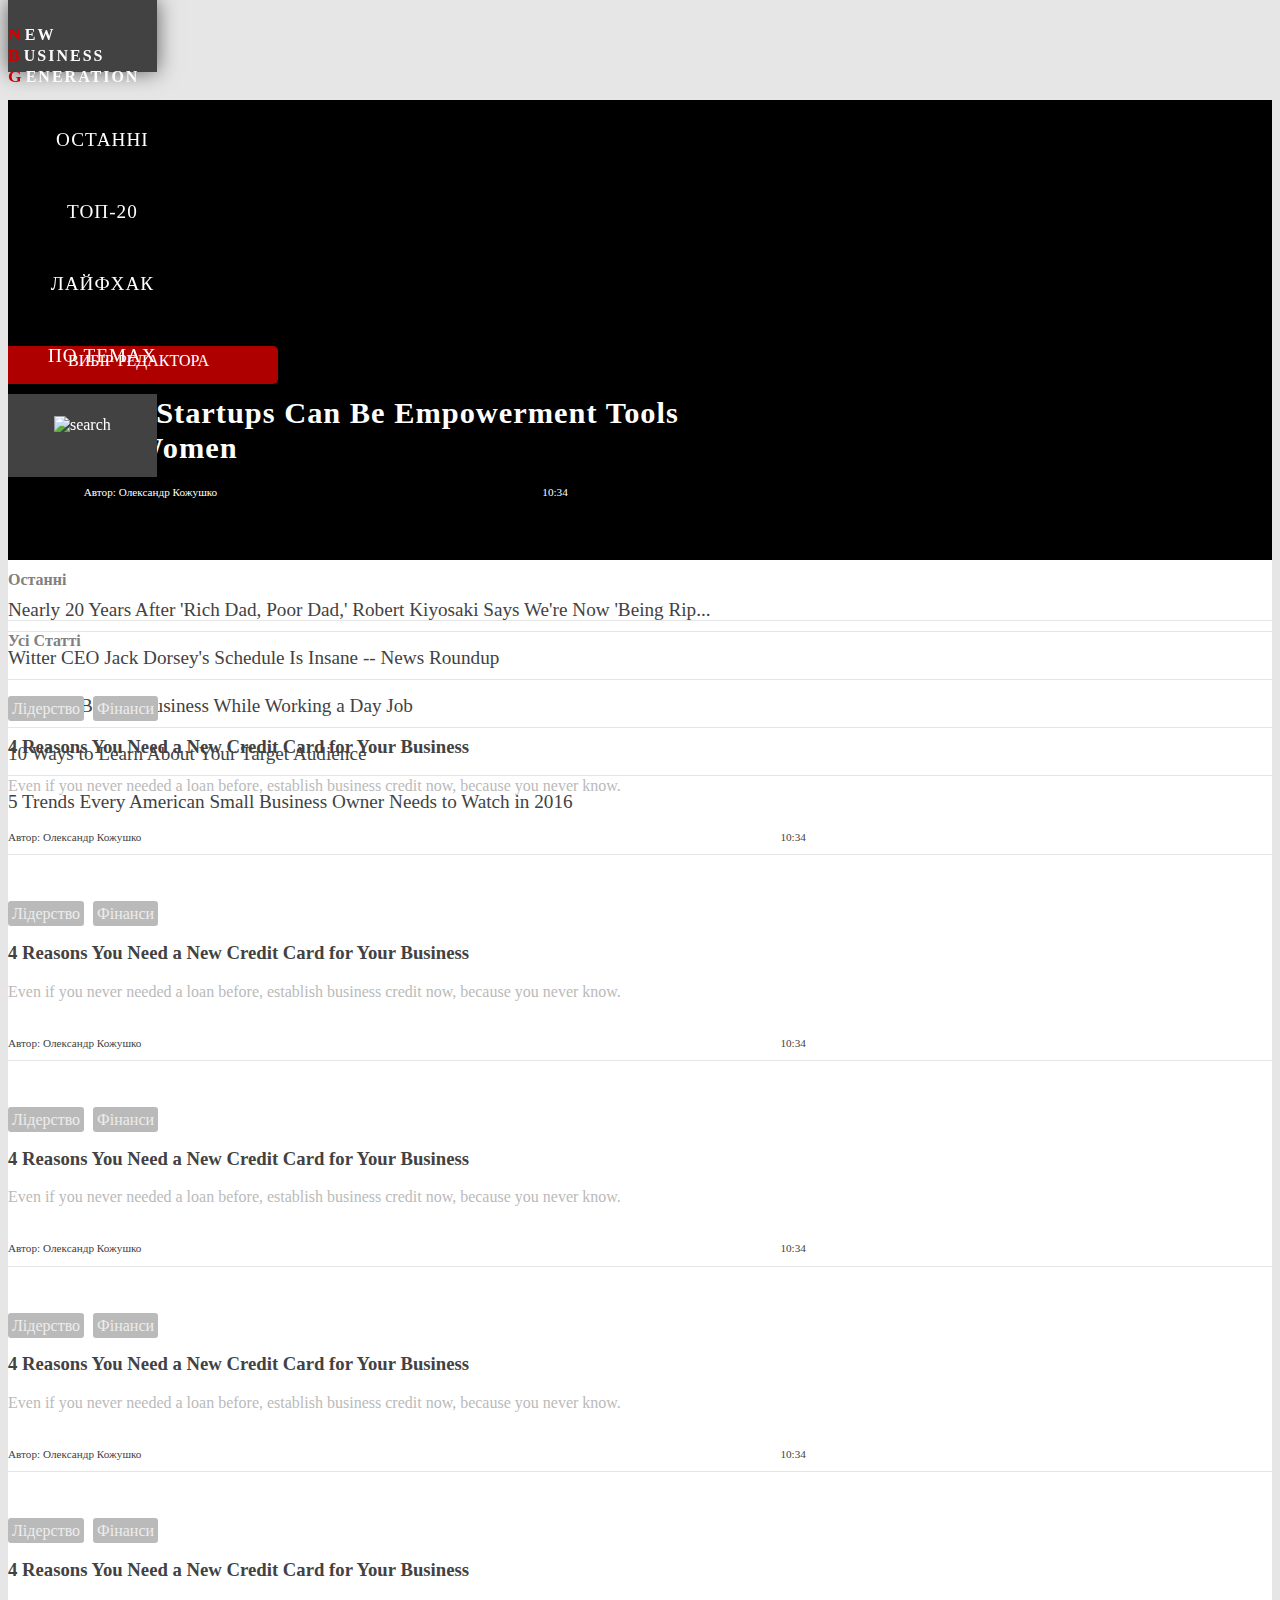
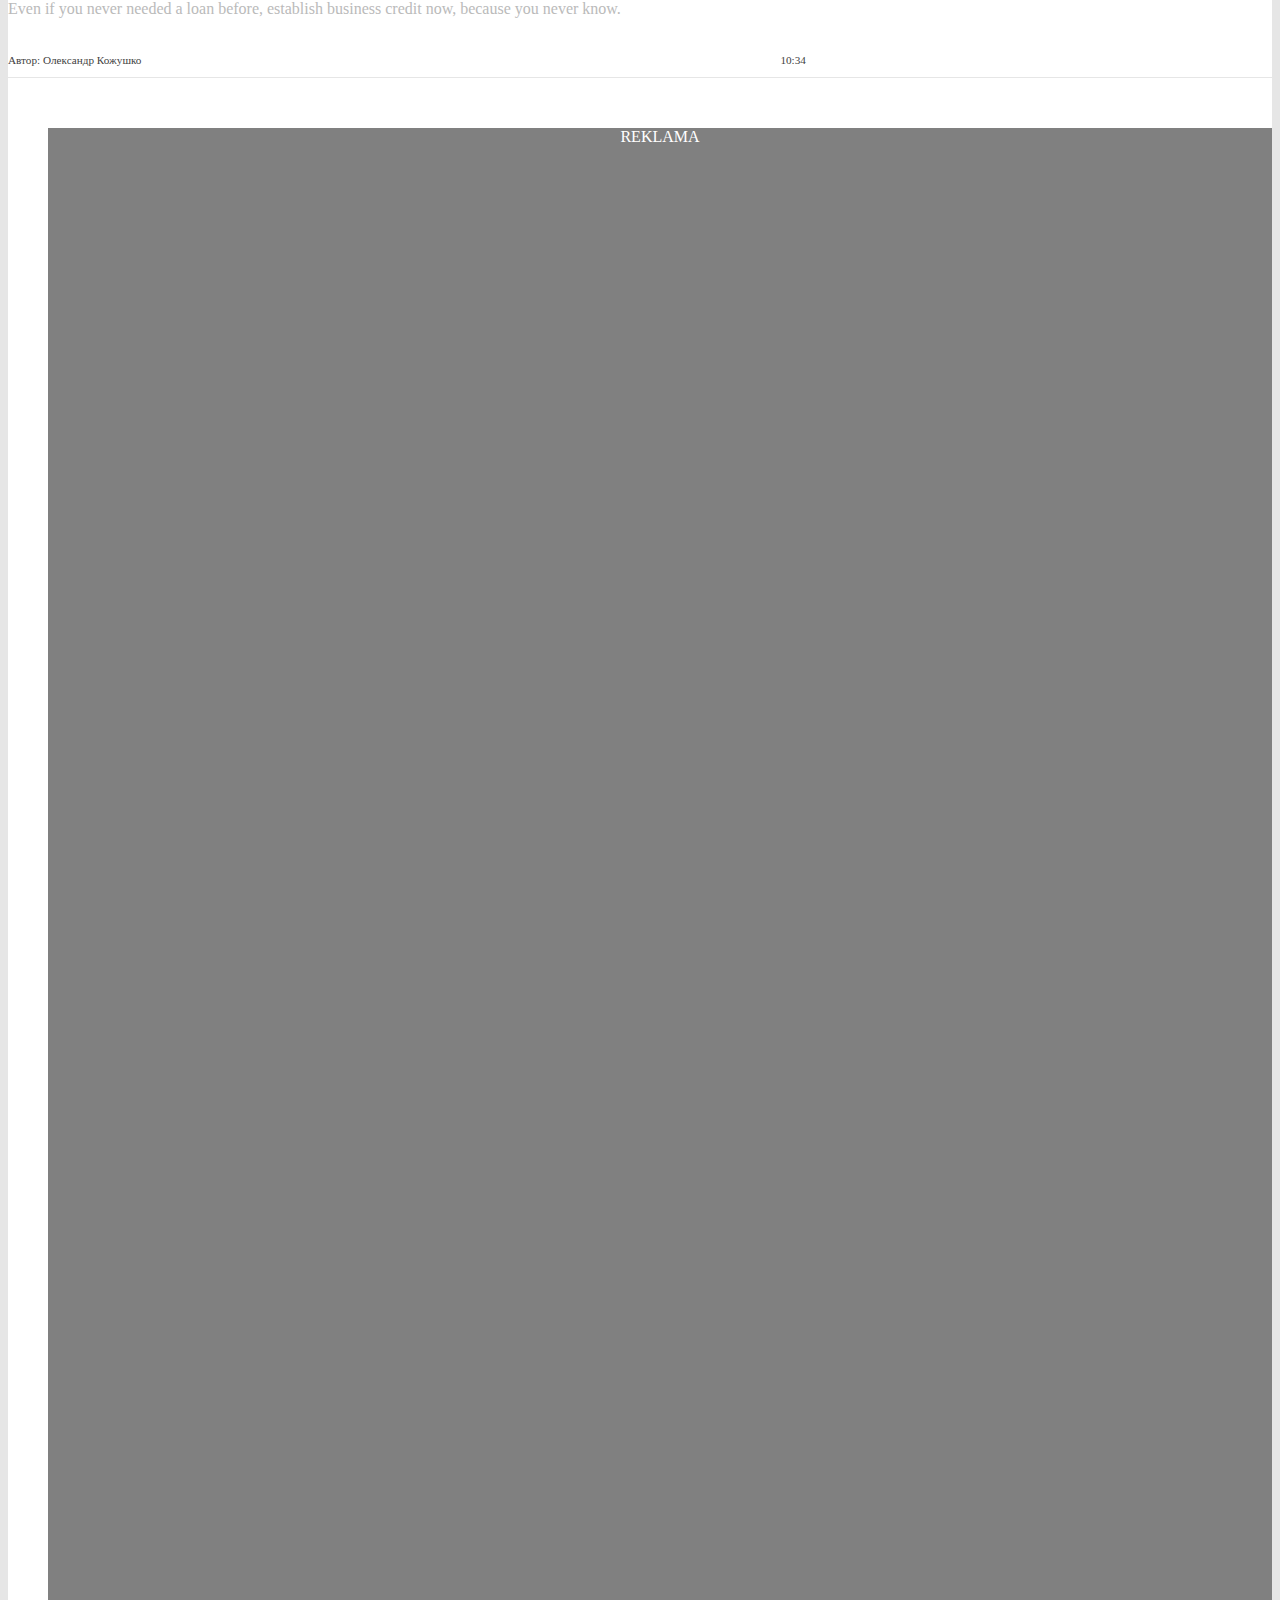
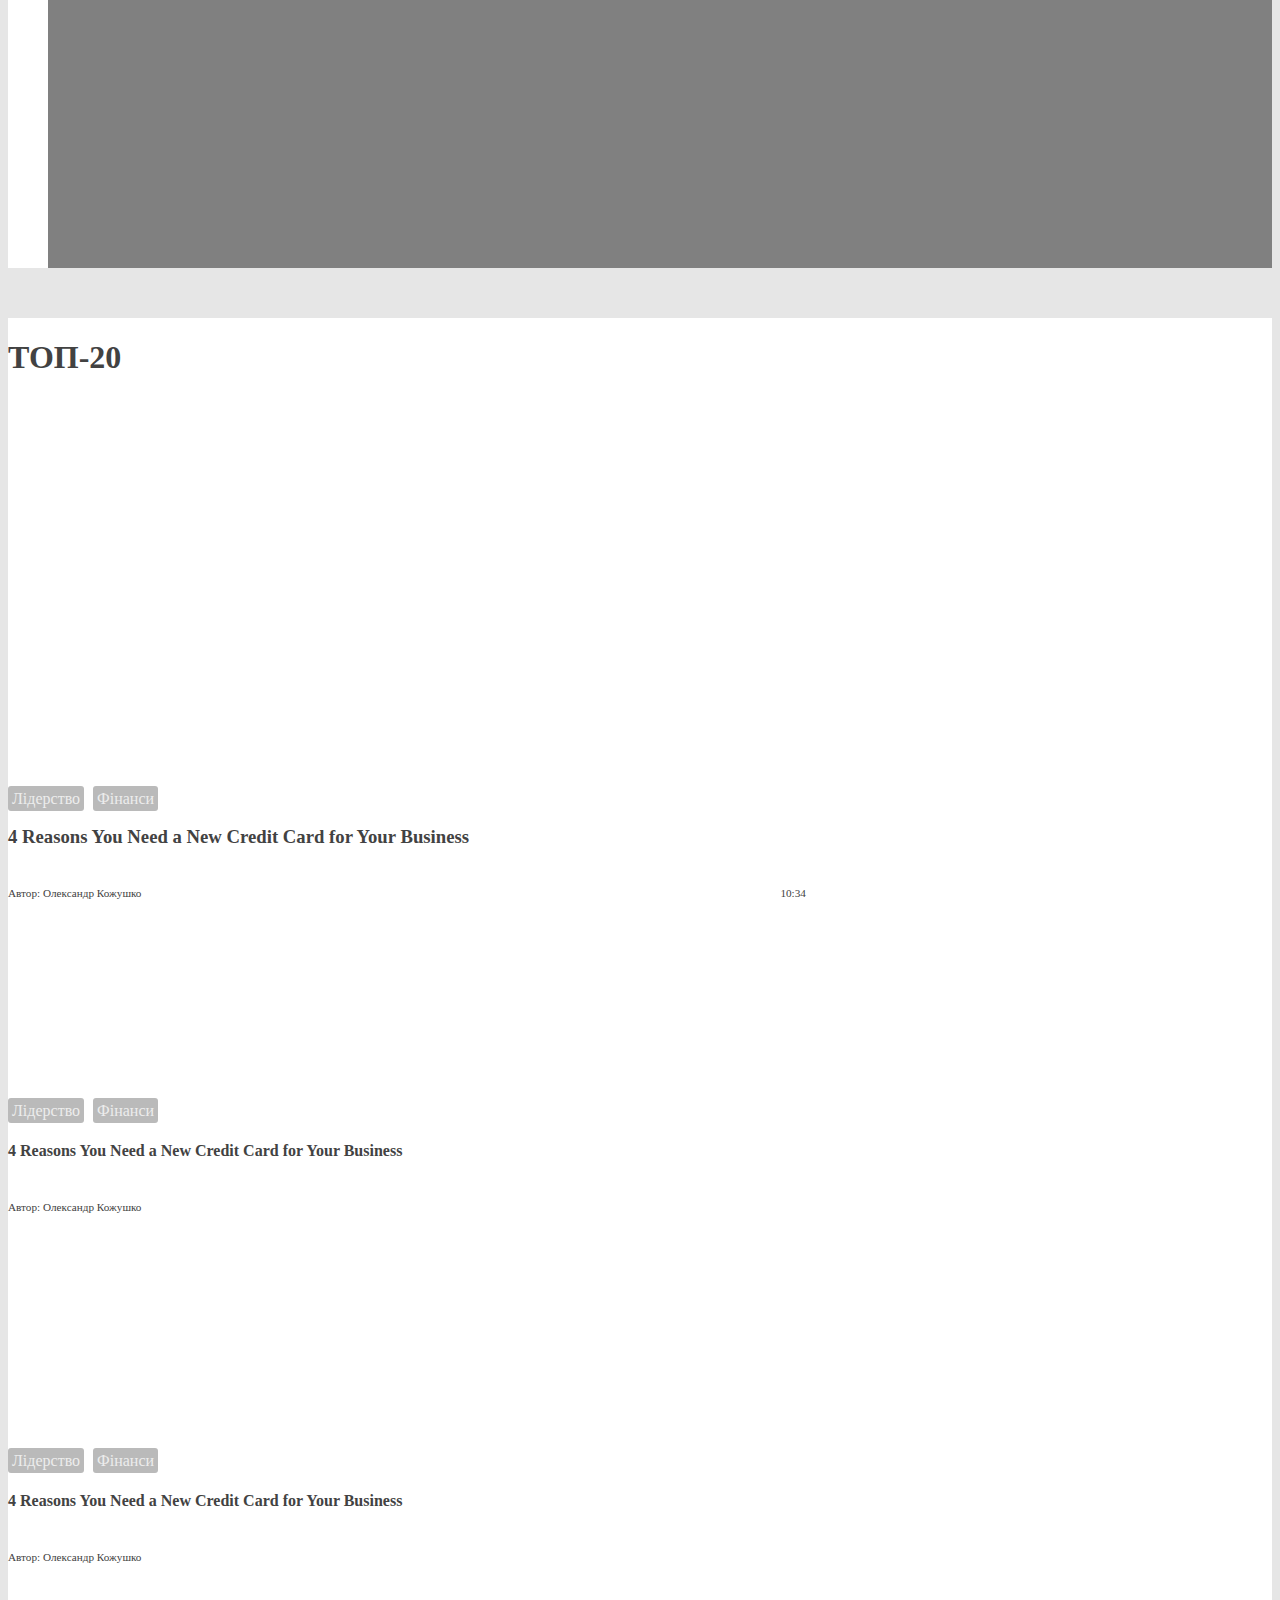
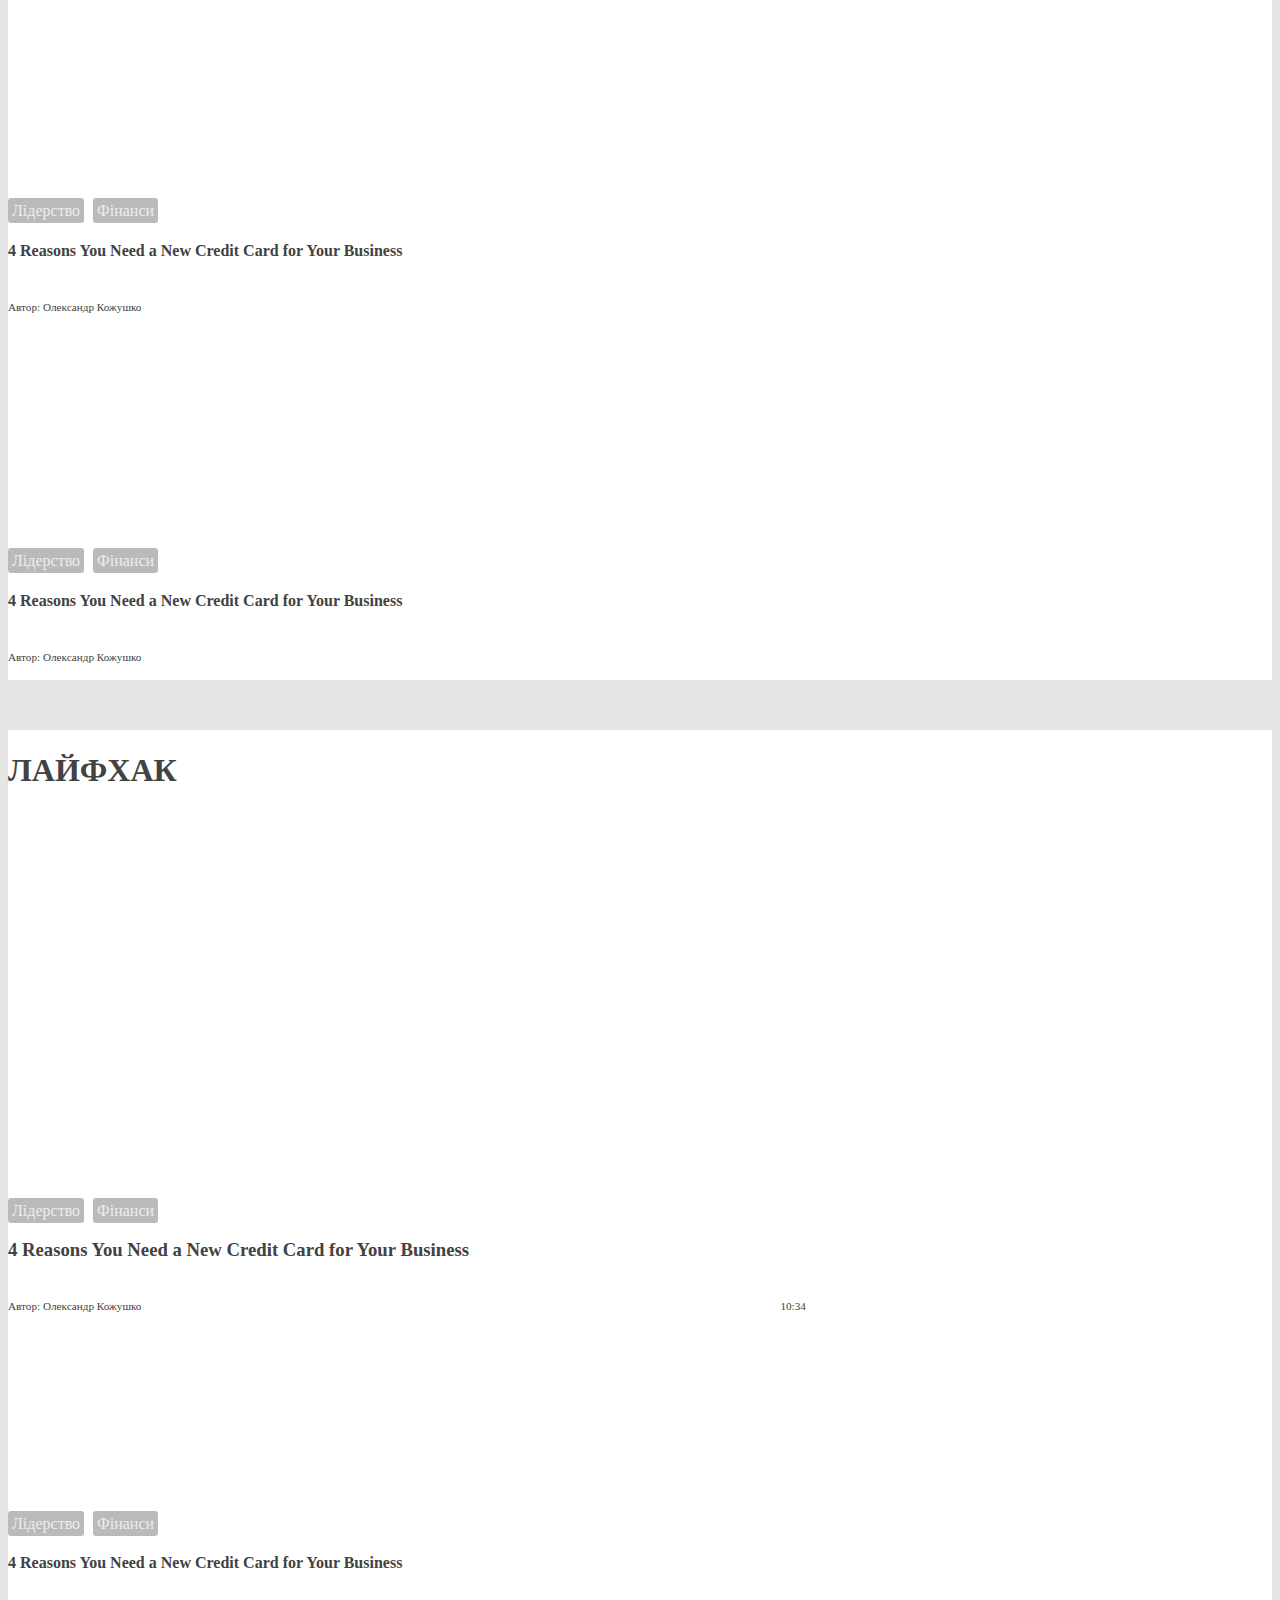
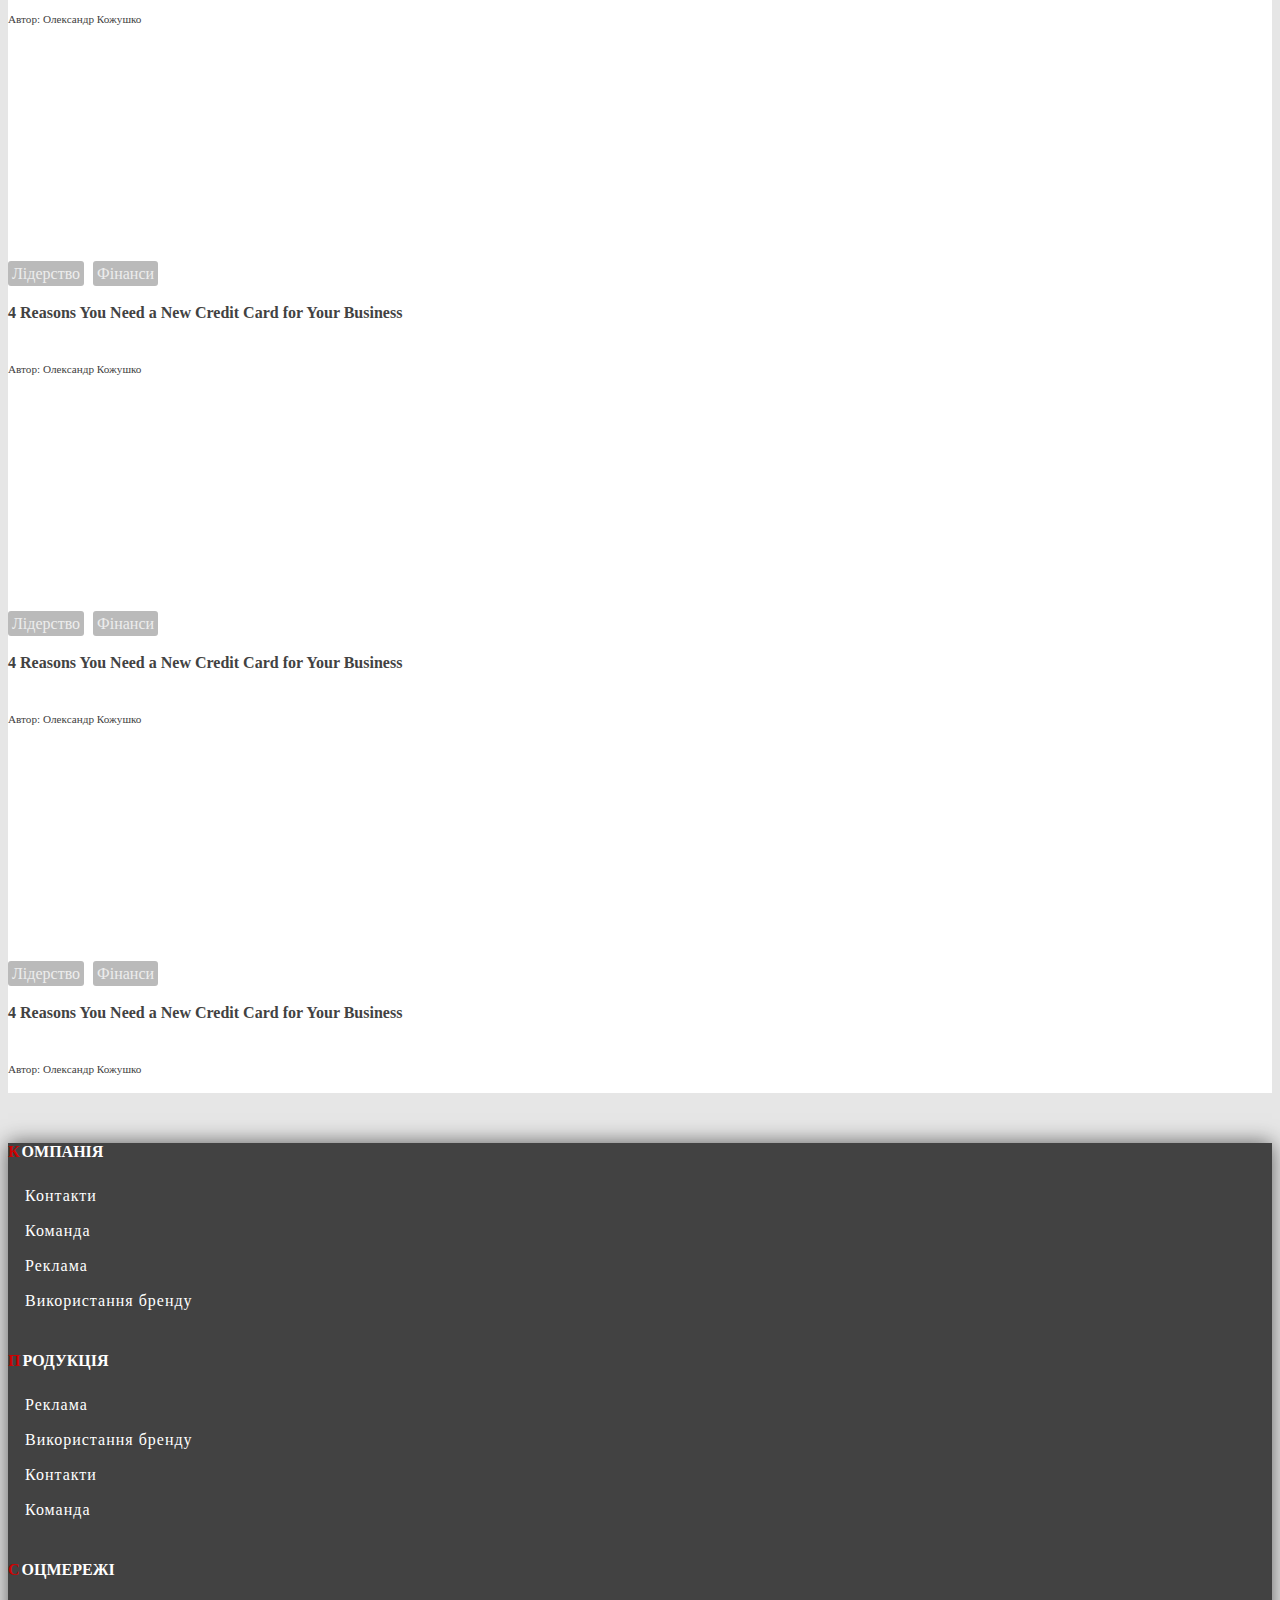
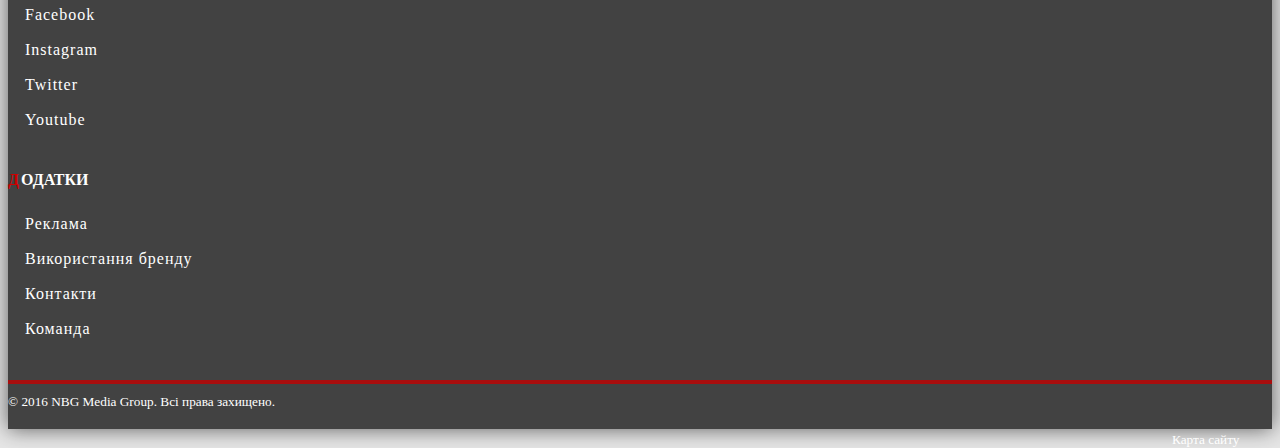
==== commit 781d1ae6: "Add article page" ====
--- a/index.html
+++ b/index.html
@@ -4,6 +4,7 @@
     <meta charset="utf-8">
     <meta http-equiv="X-UA-Compatible" content="IE=edge">
     <meta name="viewport" content="width=device-width, initial-scale=1">
+    <meta name="google-site-verification" content="b6ygWaCI8150868j5XUzPNJcVzE_JV0O122uNclogWQ" />
     <!-- The above 3 meta tags *must* come first in the head; any other head content must come *after* these tags -->
     <title>The new business generation - нова генерації бізнесу </title>
 
@@ -30,16 +31,16 @@
       </div>
       <ul class="nav-menu col-lg-8 col-md-8 col-sm-7">
         <li class="nav-section col-lg-3 col-md-3 col-sm-3">
-          <a href="#">ОСТАННІ</a>
+          <a href="latest.html">ОСТАННІ</a>
         </li>
         <li class="nav-section col-lg-3 col-md-3 col-sm-3">
-          <a href="#">ТОП-20</a>
+          <a href="top20.html">ТОП-20</a>
         </li>
         <li class="nav-section col-lg-3 col-md-3 col-sm-3">
-          <a href="#">ЛАЙФХАК</a>
+          <a href="lifehack.html">ЛАЙФХАК</a>
         </li>
         <li class="nav-section col-lg-3 col-md-3 col-sm-3">
-          <a href="#">УСІ СТАТТІ</a>
+          <a href="categories.html">ПО ТЕМАХ</a>
         </li>
       </ul>
       <div class="nav-search nav-section col-lg-1 col-md-1 col-sm-1 col-xs-1">
@@ -47,19 +48,19 @@
       </div>
     </nav>
     <div id="body" class="container">
-      <div id="col-1" class="col-lg-8 col-md-8 col-sm-12">
+      <div id="col-1" class="col-lg-8 col-md-8 col-sm-12  col-xs-12">
         <div id="col-1-container">
-          <div id="col-1-pic" class="col-lg-8 col-md-8 col-sm-8" style="height:460px;">
-            <p>ВАЖЛИВО</p>
+          <div id="col-1-pic" class="col-lg-8 col-md-8 col-sm-8">
+            <p>ВИБІР РЕДАКТОРА</p>
             <div>
-              <h1><a href="#">How Startups Can Be Empowerment Tools for Women</a></h1>
+              <h1><a href="article.html">How Startups Can Be Empowerment Tools for Women</a></h1>
               <p class="author">Автор: <a href="#"><span>Олександр Кожушко</span></a></p>
               <p class="post-time">10:34</p>
             </div>
           </div>
-          <div id="col-1-text" class="col-lg-4 col-md-4 col-sm-4" style="height:486px;">
+          <div id="col-1-text" class="col-lg-4 col-md-4 col-sm-4 col-xs-12">
             <h1>Останні</h1>
-            <p><a href="#">Nearly 20 Years After 'Rich Dad, Poor Dad,' Robert Kiyosaki Says We're Now 'Being Rip...</a></p>
+            <p><a href="article.html">Nearly 20 Years After 'Rich Dad, Poor Dad,' Robert Kiyosaki Says We're Now 'Being Rip...</a></p>
             <p><a href="#">Witter CEO Jack Dorsey's Schedule Is Insane -- News Roundup</a></p>
             <p><a href="#">7 Tips to Build a Business While Working a Day Job</a></p>
             <p><a href="#">10 Ways to Learn About Your Target Audience</a></p>
@@ -68,60 +69,60 @@
         </div>
         <div id="latest" class="col-lg-12 col-md-12 col-sm-12">
           <h1>Усі Статті</h1>
-          <div class="latest-news col-lg-12 col-md-12 col-sm-12">
-            <div class="latest-news-img_section col-lg-4 col-md-4 col-sm-4">
-              <img src="https://assets.entrepreneur.com/content/3x2/274/20150220213125-credit.jpeg" alt="">
-            </div>
-            <div class="latest-news-content_section col-lg-8 col-md-8 col-sm-8">
-              <p class="latest-news-content_section-tags"><a href="#">Лідерство</a> <a href="#">Фінанси</a></p>
-              <h3 class="latest-news-content_section-head"><a href="#">4 Reasons You Need a New Credit Card for Your Business</a></h3>
-              <p class="latest-news-content_section-text">Even if you never needed a loan before, establish business credit now, because you never know.</p>
-              <p class="author latest-news-content_section-text-author">Автор: <a href="#"><span>Олександр Кожушко</span></a></p>
-            <p class="post-time latest-news-content_section-text-post_time">10:34</p>
-            </div>
-          </div>
-          <div class="latest-news col-lg-12 col-md-12 col-sm-12">
-            <div class="latest-news-img_section col-lg-4 col-md-4 col-sm-4">
-              <img src="https://assets.entrepreneur.com/content/3x2/274/20150220213125-credit.jpeg" alt="">
-            </div>
-            <div class="latest-news-content_section col-lg-8 col-md-8 col-sm-8">
-              <p class="latest-news-content_section-tags"><a href="#">Лідерство</a> <a href="#">Фінанси</a></p>
-              <h3 class="latest-news-content_section-head"><a href="#">4 Reasons You Need a New Credit Card for Your Business</a></h3>
-              <p class="latest-news-content_section-text">Even if you never needed a loan before, establish business credit now, because you never know.</p>
-              <p class="author latest-news-content_section-text-author">Автор: <a href="#"><span>Олександр Кожушко</span></a></p>
-            <p class="post-time latest-news-content_section-text-post_time">10:34</p>
-            </div>
-          </div>
-          <div class="latest-news col-lg-12 col-md-12 col-sm-12">
-            <div class="latest-news-img_section col-lg-4 col-md-4 col-sm-4">
-              <img src="https://assets.entrepreneur.com/content/3x2/274/20150220213125-credit.jpeg" alt="">
-            </div>
-            <div class="latest-news-content_section col-lg-8 col-md-8 col-sm-8">
-              <p class="latest-news-content_section-tags"><a href="#">Лідерство</a> <a href="#">Фінанси</a></p>
-              <h3 class="latest-news-content_section-head"><a href="#">4 Reasons You Need a New Credit Card for Your Business</a></h3>
-              <p class="latest-news-content_section-text">Even if you never needed a loan before, establish business credit now, because you never know.</p>
-              <p class="author latest-news-content_section-text-author">Автор: <a href="#"><span>Олександр Кожушко</span></a></p>
-            <p class="post-time latest-news-content_section-text-post_time">10:34</p>
-            </div>
-          </div>
-          <div class="latest-news col-lg-12 col-md-12 col-sm-12">
-            <div class="latest-news-img_section col-lg-4 col-md-4 col-sm-4">
-              <img src="https://assets.entrepreneur.com/content/3x2/274/20150220213125-credit.jpeg" alt="">
-            </div>
-            <div class="latest-news-content_section col-lg-8 col-md-8 col-sm-8">
-              <p class="latest-news-content_section-tags"><a href="#">Лідерство</a> <a href="#">Фінанси</a></p>
-              <h3 class="latest-news-content_section-head"><a href="#">4 Reasons You Need a New Credit Card for Your Business</a></h3>
-              <p class="latest-news-content_section-text">Even if you never needed a loan before, establish business credit now, because you never know.</p>
-              <p class="author latest-news-content_section-text-author">Автор: <a href="#"><span>Олександр Кожушко</span></a></p>
-            <p class="post-time latest-news-content_section-text-post_time">10:34</p>
-            </div>
-          </div>
-          <div class="latest-news col-lg-12 col-md-12 col-sm-12">
-            <div class="latest-news-img_section col-lg-4 col-md-4 col-sm-4">
-              <img src="https://assets.entrepreneur.com/content/3x2/274/20150220213125-credit.jpeg" alt="">
-            </div>
-            <div class="latest-news-content_section col-lg-8 col-md-8 col-sm-8">
-              <p class="latest-news-content_section-tags"><a href="#">Лідерство</a> <a href="#">Фінанси</a></p>
+          <div class="latest-news col-lg-12 col-md-12 col-sm-12 col-xs-12">
+            <div class="latest-news-img_section col-lg-4 col-md-4 col-sm-4 col-xs-12">
+              <img src="https://assets.entrepreneur.com/content/3x2/274/20150220213125-credit.jpeg" alt="">
+            </div>
+            <div class="latest-news-content_section col-lg-8 col-md-8 col-sm-8 col-xs-12">
+              <p class="tags"><a href="#">Лідерство</a> <a href="#">Фінанси</a></p>
+              <h3 class="latest-news-content_section-head"><a href="#">4 Reasons You Need a New Credit Card for Your Business</a></h3>
+              <p class="latest-news-content_section-text">Even if you never needed a loan before, establish business credit now, because you never know.</p>
+              <p class="author latest-news-content_section-text-author">Автор: <a href="#"><span>Олександр Кожушко</span></a></p>
+            <p class="post-time latest-news-content_section-text-post_time">10:34</p>
+            </div>
+          </div>
+          <div class="latest-news col-lg-12 col-md-12 col-sm-12 col-xs-12">
+            <div class="latest-news-img_section col-lg-4 col-md-4 col-sm-4  col-xs-12">
+              <img src="https://assets.entrepreneur.com/content/3x2/274/20150220213125-credit.jpeg" alt="">
+            </div>
+            <div class="latest-news-content_section col-lg-8 col-md-8 col-sm-8  col-xs-12">
+              <p class="tags"><a href="#">Лідерство</a> <a href="#">Фінанси</a></p>
+              <h3 class="latest-news-content_section-head"><a href="#">4 Reasons You Need a New Credit Card for Your Business</a></h3>
+              <p class="latest-news-content_section-text">Even if you never needed a loan before, establish business credit now, because you never know.</p>
+              <p class="author latest-news-content_section-text-author">Автор: <a href="#"><span>Олександр Кожушко</span></a></p>
+            <p class="post-time latest-news-content_section-text-post_time">10:34</p>
+            </div>
+          </div>
+          <div class="latest-news col-lg-12 col-md-12 col-sm-12  col-xs-12">
+            <div class="latest-news-img_section col-lg-4 col-md-4 col-sm-4  col-xs-12">
+              <img src="https://assets.entrepreneur.com/content/3x2/274/20150220213125-credit.jpeg" alt="">
+            </div>
+            <div class="latest-news-content_section col-lg-8 col-md-8 col-sm-8  col-xs-12">
+              <p class="tags"><a href="#">Лідерство</a> <a href="#">Фінанси</a></p>
+              <h3 class="latest-news-content_section-head"><a href="#">4 Reasons You Need a New Credit Card for Your Business</a></h3>
+              <p class="latest-news-content_section-text">Even if you never needed a loan before, establish business credit now, because you never know.</p>
+              <p class="author latest-news-content_section-text-author">Автор: <a href="#"><span>Олександр Кожушко</span></a></p>
+            <p class="post-time latest-news-content_section-text-post_time">10:34</p>
+            </div>
+          </div>
+          <div class="latest-news col-lg-12 col-md-12 col-sm-12  col-xs-12">
+            <div class="latest-news-img_section col-lg-4 col-md-4 col-sm-4  col-xs-12">
+              <img src="https://assets.entrepreneur.com/content/3x2/274/20150220213125-credit.jpeg" alt="">
+            </div>
+            <div class="latest-news-content_section col-lg-8 col-md-8 col-sm-8  col-xs-12">
+              <p class="tags"><a href="#">Лідерство</a> <a href="#">Фінанси</a></p>
+              <h3 class="latest-news-content_section-head"><a href="#">4 Reasons You Need a New Credit Card for Your Business</a></h3>
+              <p class="latest-news-content_section-text">Even if you never needed a loan before, establish business credit now, because you never know.</p>
+              <p class="author latest-news-content_section-text-author">Автор: <a href="#"><span>Олександр Кожушко</span></a></p>
+            <p class="post-time latest-news-content_section-text-post_time">10:34</p>
+            </div>
+          </div>
+          <div class="latest-news col-lg-12 col-md-12 col-sm-12  col-xs-12">
+            <div class="latest-news-img_section col-lg-4 col-md-4 col-sm-4  col-xs-12">
+              <img src="https://assets.entrepreneur.com/content/3x2/274/20150220213125-credit.jpeg" alt="">
+            </div>
+            <div class="latest-news-content_section col-lg-8 col-md-8 col-sm-8  col-xs-12">
+              <p class="tags"><a href="#">Лідерство</a> <a href="#">Фінанси</a></p>
               <h3 class="latest-news-content_section-head"><a href="#">4 Reasons You Need a New Credit Card for Your Business</a></h3>
               <p class="latest-news-content_section-text">Even if you never needed a loan before, establish business credit now, because you never know.</p>
               <p class="author latest-news-content_section-text-author">Автор: <a href="#"><span>Олександр Кожушко</span></a></p>
@@ -137,57 +138,57 @@
       </div>
     </div>
     <div class="top20 container">
-      <div class="container top20-container col-lg-12 col-md-12 col-sm-12">
+      <div class="container top20-container col-lg-12 col-md-12 col-sm-12  col-xs-12">
         <h1>ТОП-20</h1>
-        <div class="top20-container-col_1 col-lg-6 col-md-6 col-sm-10 col-sm-offset-1 col-md-offset-0">
+        <div class="top20-container-col_1 col-lg-6 col-md-6 col-sm-10 col-sm-offset-1 col-md-offset-0 col-xs-12">
           <div class="top20-container-col_1-img">
             <img src="https://assets.entrepreneur.com/content/3x2/566/20150819160637-money-in-hand-success-bills.jpeg" alt="">
           </div>
           <div class="top20-content_section">
-              <p class="top20-content_section-tags"><a href="#">Лідерство</a> <a href="#">Фінанси</a></p>
+              <p class="tags"><a href="#">Лідерство</a> <a href="#">Фінанси</a></p>
               <h3 class="top20-content_section-head"><a href="#">4 Reasons You Need a New Credit Card for Your Business</a></h3>
               <p class="author top20-content_section-text-author">Автор: <a href="#"><span>Олександр Кожушко</span></a></p>
               <p class="post-time top20-content_section-text-post_time">10:34</p>
             </div>
         </div>
-        <div class="top20-container-col_2 col-lg-6 col-md-6 col-sm-12">
+        <div class="top20-container-col_2 col-lg-6 col-md-6 col-sm-12 col-xs-12">
 
-          <div class="top20-container-col2-content col-lg-6 col-md-6 col-sm-4 col-sm-offset-1 col-md-offset-0">
+          <div class="top20-container-col2-content col-lg-6 col-md-6 col-sm-4 col-sm-offset-1 col-md-offset-0  col-xs-12">
             <div class="top20-container-col_2-img">
               <img src="https://assets.entrepreneur.com/content/3x2/274/20151204141101-dollar-money-business-concept-cash-economy-bond-price-economic-trade-bill.jpeg" alt="">
             </div>
             <div class="top20-content_section">
-              <p class="top20-content_section-tags"><a href="#">Лідерство</a> <a href="#">Фінанси</a></p>
+              <p class="tags"><a href="#">Лідерство</a> <a href="#">Фінанси</a></p>
               <h4 class="top20-content_section-head"><a href="#">4 Reasons You Need a New Credit Card for Your Business</a></h4>
               <p class="author top20-container-col_2-author">Автор: <a href="#"><span>Олександр Кожушко</span></a></p>
             </div>
           </div>
-          <div class="top20-container-col2-content col-lg-6 col-md-6 col-sm-4 col-sm-offset-2 col-md-offset-0">
+          <div class="top20-container-col2-content col-lg-6 col-md-6 col-sm-4 col-sm-offset-2 col-md-offset-0  col-xs-12">
             <div class="top20-container-col_2-img">
               <img src="https://assets.entrepreneur.com/content/3x2/274/20151204141101-dollar-money-business-concept-cash-economy-bond-price-economic-trade-bill.jpeg" alt="">
             </div>
             <div class="top20-content_section">
-              <p class="top20-content_section-tags"><a href="#">Лідерство</a> <a href="#">Фінанси</a></p>
+              <p class="tags"><a href="#">Лідерство</a> <a href="#">Фінанси</a></p>
               <h4 class="top20-content_section-head"><a href="#">4 Reasons You Need a New Credit Card for Your Business</a></h4>
               <p class="author top20-container-col_2-author">Автор: <a href="#"><span>Олександр Кожушко</span></a></p>
             </div>
           </div>
-          <div class="top20-container-col2-content col-lg-6 col-md-6 col-sm-4 col-sm-offset-1 col-md-offset-0">
+          <div class="top20-container-col2-content col-lg-6 col-md-6 col-sm-4 col-sm-offset-1 col-md-offset-0 col-xs-12">
             <div class="top20-container-col_2-img">
               <img src="https://assets.entrepreneur.com/content/3x2/274/20151204141101-dollar-money-business-concept-cash-economy-bond-price-economic-trade-bill.jpeg" alt="">
             </div>
             <div class="top20-content_section">
-              <p class="top20-content_section-tags"><a href="#">Лідерство</a> <a href="#">Фінанси</a></p>
+              <p class="tags"><a href="#">Лідерство</a> <a href="#">Фінанси</a></p>
               <h4 class="top20-content_section-head"><a href="#">4 Reasons You Need a New Credit Card for Your Business</a></h4>
               <p class="author top20-container-col_2-author">Автор: <a href="#"><span>Олександр Кожушко</span></a></p>
             </div>
           </div>
-          <div class="top20-container-col2-content col-lg-6 col-md-6 col-sm-4 col-sm-offset-2 col-md-offset-0">
+          <div class="top20-container-col2-content col-lg-6 col-md-6 col-sm-4 col-sm-offset-2 col-md-offset-0  col-xs-12">
             <div class="top20-container-col_2-img">
               <img src="https://assets.entrepreneur.com/content/3x2/274/20151204141101-dollar-money-business-concept-cash-economy-bond-price-economic-trade-bill.jpeg" alt="">
             </div>
             <div class="top20-content_section">
-              <p class="top20-content_section-tags"><a href="#">Лідерство</a> <a href="#">Фінанси</a></p>
+              <p class="tags"><a href="#">Лідерство</a> <a href="#">Фінанси</a></p>
               <h4 class="top20-content_section-head"><a href="#">4 Reasons You Need a New Credit Card for Your Business</a></h4>
               <p class="author top20-container-col_2-author">Автор: <a href="#"><span>Олександр Кожушко</span></a></p>
             </div>
@@ -196,56 +197,56 @@
       </div>
     </div>
     <div class="lifehack container">
-      <div class="container lifehack-container col-lg-12 col-md-12">
+      <div class="container lifehack-container col-lg-12 col-md-12  col-xs-12">
         <h1>ЛАЙФХАК</h1>
-        <div class="lifehack-container-col_1 col-lg-6 col-md-6 col-sm-10 col-sm-offset-1 col-md-offset-0">
+        <div class="lifehack-container-col_1 col-lg-6 col-md-6 col-sm-10 col-sm-offset-1 col-md-offset-0  col-xs-12">
           <div class="lifehack-container-col_1-img">
             <img src="https://assets.entrepreneur.com/content/3x2/566/20151111142033-runner-falling-fell-failure-ground-woman-pain-competition.jpeg" alt="">
           </div>
           <div class="lifehack-content_section">
-              <p class="lifehack-content_section-tags"><a href="#">Лідерство</a> <a href="#">Фінанси</a></p>
+              <p class="tags"><a href="#">Лідерство</a> <a href="#">Фінанси</a></p>
               <h3 class="lifehack-content_section-head"><a href="#">4 Reasons You Need a New Credit Card for Your Business</a></h3>
               <p class="author lifehack-content_section-text-author">Автор: <a href="#"><span>Олександр Кожушко</span></a></p>
               <p class="post-time lifehack-content_section-text-post_time">10:34</p>
             </div>
         </div>
-        <div class="lifehack-container-col_2 col-lg-6 col-md-6 col-sm-12">
-          <div class="lifehack-container-col2-content col-lg-6 col-md-6 col-sm-4 col-sm-offset-1 col-md-offset-0">
+        <div class="lifehack-container-col_2 col-lg-6 col-md-6 col-sm-12  col-xs-12">
+          <div class="lifehack-container-col2-content col-lg-6 col-md-6 col-sm-4 col-sm-offset-1 col-md-offset-0  col-xs-12">
             <div class="lifehack-container-col_2-img">
               <img src="https://assets.entrepreneur.com/content/3x2/274/20151228164708-amazon-product-reviews-tablet-shopping-online-computer-spending.jpeg" alt="">
             </div>
             <div class="lifehack-content_section">
-              <p class="lifehack-content_section-tags"><a href="#">Лідерство</a> <a href="#">Фінанси</a></p>
+              <p class="tags"><a href="#">Лідерство</a> <a href="#">Фінанси</a></p>
               <h4 class="lifehack-content_section-head"><a href="#">4 Reasons You Need a New Credit Card for Your Business</a></h4>
               <p class="author lifehack-container-col_2-author">Автор: <a href="#"><span>Олександр Кожушко</span></a></p>
             </div>
           </div>
-          <div class="lifehack-container-col2-content col-lg-6 col-md-6 col-sm-4 col-sm-offset-2 col-md-offset-0">
+          <div class="lifehack-container-col2-content col-lg-6 col-md-6 col-sm-4 col-sm-offset-2 col-md-offset-0  col-xs-12">
             <div class="lifehack-container-col_2-img">
               <img src="https://assets.entrepreneur.com/content/3x2/274/20151228164708-amazon-product-reviews-tablet-shopping-online-computer-spending.jpeg" alt="">
             </div>
             <div class="lifehack-content_section">
-              <p class="lifehack-content_section-tags"><a href="#">Лідерство</a> <a href="#">Фінанси</a></p>
+              <p class="tags"><a href="#">Лідерство</a> <a href="#">Фінанси</a></p>
               <h4 class="lifehack-content_section-head"><a href="#">4 Reasons You Need a New Credit Card for Your Business</a></h4>
               <p class="author lifehack-container-col_2-author">Автор: <a href="#"><span>Олександр Кожушко</span></a></p>
             </div>
           </div>
-          <div class="lifehack-container-col2-content col-lg-6 col-md-6 col-sm-4 col-sm-offset-1 col-md-offset-0">
+          <div class="lifehack-container-col2-content col-lg-6 col-md-6 col-sm-4 col-sm-offset-1 col-md-offset-0 col-xs-12">
             <div class="lifehack-container-col_2-img">
               <img src="https://assets.entrepreneur.com/content/3x2/274/20151228164708-amazon-product-reviews-tablet-shopping-online-computer-spending.jpeg" alt="">
             </div>
             <div class="lifehack-content_section">
-              <p class="lifehack-content_section-tags"><a href="#">Лідерство</a> <a href="#">Фінанси</a></p>
+              <p class="tags"><a href="#">Лідерство</a> <a href="#">Фінанси</a></p>
               <h4 class="lifehack-content_section-head"><a href="#">4 Reasons You Need a New Credit Card for Your Business</a></h4>
               <p class="author lifehack-container-col_2-author">Автор: <a href="#"><span>Олександр Кожушко</span></a></p>
             </div>
           </div>
-          <div class="lifehack-container-col2-content col-lg-6 col-md-6 col-sm-4 col-sm-offset-2 col-md-offset-0">
+          <div class="lifehack-container-col2-content col-lg-6 col-md-6 col-sm-4 col-sm-offset-2 col-md-offset-0 col-xs-12">
             <div class="lifehack-container-col_2-img">
               <img src="https://assets.entrepreneur.com/content/3x2/274/20151228164708-amazon-product-reviews-tablet-shopping-online-computer-spending.jpeg" alt="">
             </div>
             <div class="lifehack-content_section">
-              <p class="lifehack-content_section-tags"><a href="#">Лідерство</a> <a href="#">Фінанси</a></p>
+              <p class="tags"><a href="#">Лідерство</a> <a href="#">Фінанси</a></p>
               <h4 class="lifehack-content_section-head"><a href="#">4 Reasons You Need a New Credit Card for Your Business</a></h4>
               <p class="author lifehack-container-col_2-author">Автор: <a href="#"><span>Олександр Кожушко</span></a></p>
             </div>
@@ -292,9 +293,9 @@
           </ul>
         </div>
       </div>
-      <div class="copyright container col-sm-12">
-        <h5 class="col-lg-6 col-md-6 col-sm-8"> &copy; 2016 NBG Media Group. Всі права захищено.</h5>
-        <h5 class="col-lg-6 col-md-6 col-sm-4"><a href="#">Карта сайту</a></h5>
+      <div class="copyright container col-sm-12  col-xs-12">
+        <h5 class="col-lg-6 col-md-6 col-sm-8  col-xs-12"> &copy; 2016 NBG Media Group. Всі права захищено.</h5>
+        <h5 class="col-lg-6 col-md-6 col-sm-4  col-xs-6"><a href="#">Карта сайту</a></h5>
       </div>
     </footer>
     <!-- jQuery (necessary for Bootstrap's JavaScript plugins) -->
--- a/css/style.css
+++ b/css/style.css
@@ -120,13 +120,14 @@
 
 #col-1-pic {
   margin-top: 10px;
+  height: 460px;
   position: relative;
   padding: 0;
   background: linear-gradient(0deg, #000, transparent 60%), #000 url("https://assets.entrepreneur.com/content/16x9/822/20160310213849-strong-business-woman-executive.jpeg") no-repeat center; }
 
 #col-1-pic p:first-child {
   height: 32px;
-  width: 150px;
+  width: 210px;
   display: block;
   padding-top: 6px;
   padding-left: 60px;
@@ -143,8 +144,7 @@
   font-size: 1.9em;
   letter-spacing: 1px;
   font-weight: 600;
-  height: 100px;
-  width: 350px;
+  width: 80%;
   margin-left: 10%;
   margin-bottom: 0; }
 
@@ -155,6 +155,7 @@
 .author {
   width: 60%;
   margin-left: 10%;
+  margin-top: 20px;
   color: #fff;
   font-size: 0.7em;
   font-weight: 300;
@@ -200,7 +201,6 @@
 /* Latest News block 
 ===================================*/
 .latest-news {
-  height: 220px;
   margin-top: 20px;
   border-bottom: 1px solid #E6E6E6; }
 
@@ -212,22 +212,17 @@
   height: 174px;
   width: auto; }
 
-.latest-news-content_section-tags,
-.top20-content_section-tags,
-.lifehack-content_section-tags {
+.tags {
   margin-top: 12px; }
 
-.latest-news-content_section-tags a,
-.top20-content_section-tags a,
-.lifehack-content_section-tags a {
+.tags a{
   margin-right: 5px;
   padding: 4px;
-  font-size: 0.8em;
-  font-weight: 100;
-  letter-spacing: 1px;
+  font-size: 1em;
+  color: #EDEDED;
   background-color: #BABABA;
-  border-radius: 3px; }
-
+  border-radius: 3px; 
+}
 .latest-news-content_section-head a,
 .top20-content_section-head a,
 .lifehack-content_section-head a {
@@ -276,7 +271,8 @@
 
 .top20-container-col2-content,
 .lifehack-container-col2-content {
-  height: 320px; }
+  height: 320px;
+  margin-bottom: 30px; }
 
 .top20-container-col_2-img,
 .lifehack-container-col_2-img {
@@ -400,6 +396,48 @@
     display: none; } }
 @media (max-width: 768px) {
   .nav-menu {
+    display: none; }
+
+  #col-1 {
+    padding-left: 0px; }
+
+  #col-1-text {
+    padding-right: 15px; }
+
+  #col-1-pic {
+    height: 350px; }
+
+  #col-1-pic p:first-child {
+    top: 5%; }
+
+  #col-1-pic div {
+    top: 50%; }
+
+  #col-1-container {
+    border-bottom: none; }
+
+  #col-1-text p:last-child {
+    padding-bottom: 30px;
+    border-bottom: 10px solid #E6E6E6; }
+
+  .top20-container-col_1-img,
+  .lifehack-container-col_1-img {
+    height: 200px;
+    width: 300px;
+    overflow: hidden;
+    margin: auto; }
+
+  .copyright {
+    height: 70px; }
+
+  .copyright h5 a {
     display: none; } }
+@media (max-width: 450px) {
+  .top20-container-col_1-img,
+  .lifehack-container-col_1-img {
+    height: 200px;
+    width: 220px;
+    overflow: hidden;
+    margin: auto; } }
 
 /*# sourceMappingURL=style.css.map */
